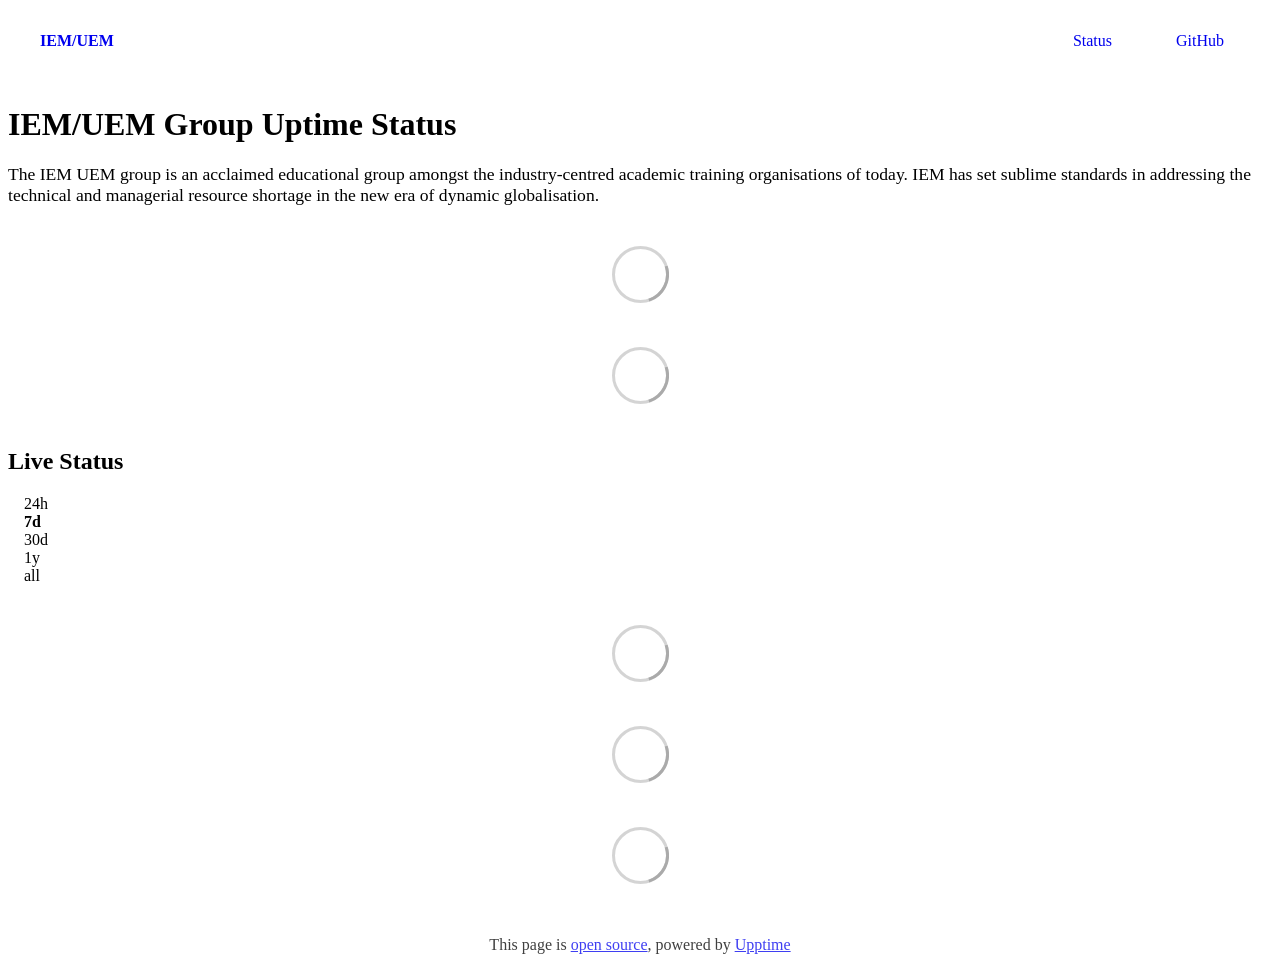
==== index.html @ d93323de "deploy: 9213f21757d76754efd25410bd72b59459e77d91" ====
<!DOCTYPE html> <html lang=en> <head> <meta charset=utf-8> <meta content="width=device-width,initial-scale=1" name=viewport> <meta content=#333333 name=theme-color> <base href=/ > <link href=manifest.json rel=manifest crossorigin=use-credentials> <script>__SAPPER__={baseUrl:"",preloaded:[void 0,{}]};if('serviceWorker' in navigator)navigator.serviceWorker.register('/service-worker.js');(function(){try{eval("async function x(){}");var main="/client/client.50e19de8.js"}catch(e){main="/client/legacy/client.0243207a.js"};var s=document.createElement("script");try{new Function("if(0)import('')")();s.src=main;s.type="module";s.crossOrigin="use-credentials";}catch(e){s.src="/client/shimport@2.0.5.js";s.setAttribute("data-main",main);}document.head.appendChild(s);}());</script> <link href=client/client-31a52aa5.css rel=stylesheet><link href=client/createOctokit-a85f76c7.css rel=stylesheet><link href=client/index-b0b6455a.css rel=stylesheet> <title>IEM/UEM</title> <script>// If `prefers-color-scheme` is not supported, fall back to light mode.
      // In this case, light.css will be downloaded with `highest` priority.
      if (typeof window !== "undefined" && typeof document !== "undefined" && "matchMedia" in window && window.matchMedia('(prefers-color-scheme: dark)').media === 'not all') {
        document.documentElement.style.display = 'none';
        document.head.insertAdjacentHTML(
          'beforeend',
          '<link rel="stylesheet" href={`${config.path}/themes/light.css`} onload="document.documentElement.style.display = \'\'">',
        );
      } </script> <link href=https://status.uem.edu.in/themes/light.css rel=stylesheet media=(prefers-color-scheme:light)> <link href=https://status.uem.edu.in/themes/dark.css rel=stylesheet media=(prefers-color-scheme:dark)><link href=https://status.uem.edu.in/global.css rel=stylesheet><link href=https://raw.githubusercontent.com/upptime/upptime/master/assets/upptime-icon.svg rel=icon type=image/svg><link href=/logo-192.png rel=icon type=image/png><meta content="noindex, nofollow" name=robots> <link href=/client/client.50e19de8.js rel=modulepreload as=script crossorigin=use-credentials><link href=/client/client-31a52aa5.css rel=preload as=style><link href=/client/index.c70ce3ce.js rel=modulepreload as=script crossorigin=use-credentials><link href=/client/createOctokit.febbf07b.js rel=modulepreload as=script crossorigin=use-credentials><link href=/client/inject_styles.803b7e80.js rel=modulepreload as=script crossorigin=use-credentials><link href=/client/createOctokit-a85f76c7.css rel=preload as=style><link href=/client/index-b0b6455a.css rel=preload as=style></head> <body> <div id=sapper> <nav class=svelte-a08hsz><div class="svelte-a08hsz container"><div><a href=https://status.uem.edu.in class="svelte-a08hsz logo"><img alt="" class=svelte-a08hsz src=https://uem.edu.in/app/themes/iem-group-new-wp-theme/resources/images/UEM-Logo.avif> <div>IEM/UEM</div></a></div> <ul class=svelte-a08hsz><li><a href=/ class=svelte-a08hsz target=_self aria-current=page>Status</a> <li><a href=https://github.com/UEM-Group-Websites/uptime-checker class=svelte-a08hsz target=_self>GitHub</a> </li> </ul></div> </nav> <main class=container> <header class=svelte-ngkazm><h1>IEM/UEM Group Uptime Status</h1> <p class="svelte-ngkazm lead">The IEM UEM group is an acclaimed educational group amongst the industry-centred academic training organisations of today. IEM has set sublime standards in addressing the technical and managerial resource shortage in the new era of dynamic globalisation.</header> <section class=svelte-8lnl4f><div class="svelte-68jxue loading"><svg class=svelte-68jxue height=38 stroke=#aaa width=38 xmlns=http://www.w3.org/2000/svg><g fill=none fill-rule=evenodd><g stroke-width=2 transform="translate(1 1)"><circle cx=18 cy=18 r=18 stroke-opacity=.5></circle><path d="M36 18c0-9.94-8.06-18-18-18"><animateTransform attributeName=transform dur=1s from="0 18 18" repeatCount=indefinite to="360 18 18" type=rotate></animateTransform></path></g></g></svg></div> </section> <section class=svelte-8lnl4f><div class="svelte-68jxue loading"><svg class=svelte-68jxue height=38 stroke=#aaa width=38 xmlns=http://www.w3.org/2000/svg><g fill=none fill-rule=evenodd><g stroke-width=2 transform="translate(1 1)"><circle cx=18 cy=18 r=18 stroke-opacity=.5></circle><path d="M36 18c0-9.94-8.06-18-18-18"><animateTransform attributeName=transform dur=1s from="0 18 18" repeatCount=indefinite to="360 18 18" type=rotate></animateTransform></path></g></g></svg></div> </section> <div class="svelte-fqsq6s f changed"><h2>Live Status</h2> <form class="svelte-fqsq6s f r"><div><input class=svelte-fqsq6s id=data_day name=d type=radio value=day><label class=svelte-fqsq6s for=data_day>24h</label></div> <div><input class=svelte-fqsq6s id=data_week name=d type=radio value=week checked><label class=svelte-fqsq6s for=data_week>7d</label></div> <div><input class=svelte-fqsq6s id=data_month name=d type=radio value=month><label class=svelte-fqsq6s for=data_month>30d</label></div> <div><input class=svelte-fqsq6s id=data_year name=d type=radio value=year><label class=svelte-fqsq6s for=data_year>1y</label></div> <div><input class=svelte-fqsq6s id=data_all name=d type=radio value=all><label class=svelte-fqsq6s for=data_all>all</label></div></form></div> <section class="svelte-fqsq6s live-status"><div class="svelte-68jxue loading"><svg class=svelte-68jxue height=38 stroke=#aaa width=38 xmlns=http://www.w3.org/2000/svg><g fill=none fill-rule=evenodd><g stroke-width=2 transform="translate(1 1)"><circle cx=18 cy=18 r=18 stroke-opacity=.5></circle><path d="M36 18c0-9.94-8.06-18-18-18"><animateTransform attributeName=transform dur=1s from="0 18 18" repeatCount=indefinite to="360 18 18" type=rotate></animateTransform></path></g></g></svg></div> </section> <section><div class="svelte-68jxue loading"><svg class=svelte-68jxue height=38 stroke=#aaa width=38 xmlns=http://www.w3.org/2000/svg><g fill=none fill-rule=evenodd><g stroke-width=2 transform="translate(1 1)"><circle cx=18 cy=18 r=18 stroke-opacity=.5></circle><path d="M36 18c0-9.94-8.06-18-18-18"><animateTransform attributeName=transform dur=1s from="0 18 18" repeatCount=indefinite to="360 18 18" type=rotate></animateTransform></path></g></g></svg></div> </section> <section><div class="svelte-68jxue loading"><svg class=svelte-68jxue height=38 stroke=#aaa width=38 xmlns=http://www.w3.org/2000/svg><g fill=none fill-rule=evenodd><g stroke-width=2 transform="translate(1 1)"><circle cx=18 cy=18 r=18 stroke-opacity=.5></circle><path d="M36 18c0-9.94-8.06-18-18-18"><animateTransform attributeName=transform dur=1s from="0 18 18" repeatCount=indefinite to="360 18 18" type=rotate></animateTransform></path></g></g></svg></div></section></main> <footer class=svelte-jbr799><p>This page is <a href=https://github.com/UEM-Group-Websites/uptime-checker>open source</a>, powered by <a href=https://upptime.js.org>Upptime</a></p> </footer></div> <script> try {
        if (typeof window !== "undefined" && window.navigator && navigator.serviceWorker) {
          navigator.serviceWorker.getRegistrations().then(function (registrations) {
            for (let registration of registrations) {
              registration.unregister();
            }
          });
        }
        if (typeof window !== "undefined" && "caches" in window) {
          caches.keys().then(function (keyList) {
            return Promise.all(
              keyList.map(function (key) {
                return caches.delete(key);
              })
            );
          });
        }
      } catch (error) {} </script>
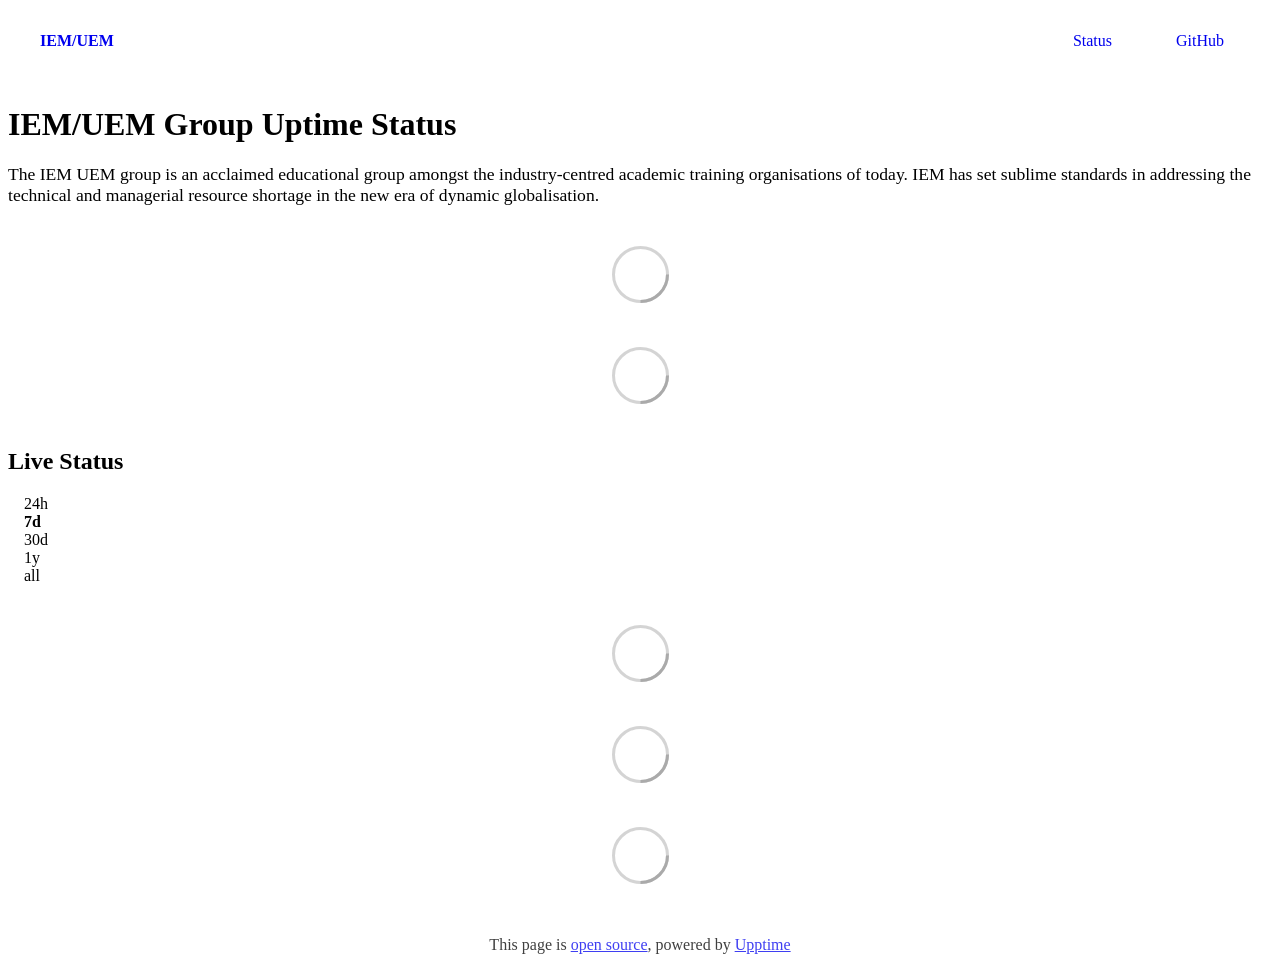
==== commit 3710153b: "deploy: 0f83d0fc04dda94f0d34576cf472a56762d61f2e" ====
--- a/index.html
+++ b/index.html
@@ -1,4 +1,4 @@
-<!DOCTYPE html> <html lang=en> <head> <meta charset=utf-8> <meta content="width=device-width,initial-scale=1" name=viewport> <meta content=#333333 name=theme-color> <base href=/ > <link href=manifest.json rel=manifest crossorigin=use-credentials> <script>__SAPPER__={baseUrl:"",preloaded:[void 0,{}]};if('serviceWorker' in navigator)navigator.serviceWorker.register('/service-worker.js');(function(){try{eval("async function x(){}");var main="/client/client.50e19de8.js"}catch(e){main="/client/legacy/client.0243207a.js"};var s=document.createElement("script");try{new Function("if(0)import('')")();s.src=main;s.type="module";s.crossOrigin="use-credentials";}catch(e){s.src="/client/shimport@2.0.5.js";s.setAttribute("data-main",main);}document.head.appendChild(s);}());</script> <link href=client/client-31a52aa5.css rel=stylesheet><link href=client/createOctokit-a85f76c7.css rel=stylesheet><link href=client/index-b0b6455a.css rel=stylesheet> <title>IEM/UEM</title> <script>// If `prefers-color-scheme` is not supported, fall back to light mode.
+<!DOCTYPE html> <html lang=en> <head> <meta charset=utf-8> <meta content="width=device-width,initial-scale=1" name=viewport> <meta content=#333333 name=theme-color> <base href=/ > <link href=manifest.json rel=manifest crossorigin=use-credentials> <script>__SAPPER__={baseUrl:"",preloaded:[void 0,{}]};if('serviceWorker' in navigator)navigator.serviceWorker.register('/service-worker.js');(function(){try{eval("async function x(){}");var main="/client/client.f05449fa.js"}catch(e){main="/client/legacy/client.2514035a.js"};var s=document.createElement("script");try{new Function("if(0)import('')")();s.src=main;s.type="module";s.crossOrigin="use-credentials";}catch(e){s.src="/client/shimport@2.0.5.js";s.setAttribute("data-main",main);}document.head.appendChild(s);}());</script> <link href=client/client-31a52aa5.css rel=stylesheet><link href=client/createOctokit-a85f76c7.css rel=stylesheet><link href=client/index-b0b6455a.css rel=stylesheet> <title>IEM/UEM</title> <script>// If `prefers-color-scheme` is not supported, fall back to light mode.
       // In this case, light.css will be downloaded with `highest` priority.
       if (typeof window !== "undefined" && typeof document !== "undefined" && "matchMedia" in window && window.matchMedia('(prefers-color-scheme: dark)').media === 'not all') {
         document.documentElement.style.display = 'none';
@@ -6,7 +6,7 @@
           'beforeend',
           '<link rel="stylesheet" href={`${config.path}/themes/light.css`} onload="document.documentElement.style.display = \'\'">',
         );
-      } </script> <link href=https://status.uem.edu.in/themes/light.css rel=stylesheet media=(prefers-color-scheme:light)> <link href=https://status.uem.edu.in/themes/dark.css rel=stylesheet media=(prefers-color-scheme:dark)><link href=https://status.uem.edu.in/global.css rel=stylesheet><link href=https://raw.githubusercontent.com/upptime/upptime/master/assets/upptime-icon.svg rel=icon type=image/svg><link href=/logo-192.png rel=icon type=image/png><meta content="noindex, nofollow" name=robots> <link href=/client/client.50e19de8.js rel=modulepreload as=script crossorigin=use-credentials><link href=/client/client-31a52aa5.css rel=preload as=style><link href=/client/index.c70ce3ce.js rel=modulepreload as=script crossorigin=use-credentials><link href=/client/createOctokit.febbf07b.js rel=modulepreload as=script crossorigin=use-credentials><link href=/client/inject_styles.803b7e80.js rel=modulepreload as=script crossorigin=use-credentials><link href=/client/createOctokit-a85f76c7.css rel=preload as=style><link href=/client/index-b0b6455a.css rel=preload as=style></head> <body> <div id=sapper> <nav class=svelte-a08hsz><div class="svelte-a08hsz container"><div><a href=https://status.uem.edu.in class="svelte-a08hsz logo"><img alt="" class=svelte-a08hsz src=https://uem.edu.in/app/themes/iem-group-new-wp-theme/resources/images/UEM-Logo.avif> <div>IEM/UEM</div></a></div> <ul class=svelte-a08hsz><li><a href=/ class=svelte-a08hsz target=_self aria-current=page>Status</a> <li><a href=https://github.com/UEM-Group-Websites/uptime-checker class=svelte-a08hsz target=_self>GitHub</a> </li> </ul></div> </nav> <main class=container> <header class=svelte-ngkazm><h1>IEM/UEM Group Uptime Status</h1> <p class="svelte-ngkazm lead">The IEM UEM group is an acclaimed educational group amongst the industry-centred academic training organisations of today. IEM has set sublime standards in addressing the technical and managerial resource shortage in the new era of dynamic globalisation.</header> <section class=svelte-8lnl4f><div class="svelte-68jxue loading"><svg class=svelte-68jxue height=38 stroke=#aaa width=38 xmlns=http://www.w3.org/2000/svg><g fill=none fill-rule=evenodd><g stroke-width=2 transform="translate(1 1)"><circle cx=18 cy=18 r=18 stroke-opacity=.5></circle><path d="M36 18c0-9.94-8.06-18-18-18"><animateTransform attributeName=transform dur=1s from="0 18 18" repeatCount=indefinite to="360 18 18" type=rotate></animateTransform></path></g></g></svg></div> </section> <section class=svelte-8lnl4f><div class="svelte-68jxue loading"><svg class=svelte-68jxue height=38 stroke=#aaa width=38 xmlns=http://www.w3.org/2000/svg><g fill=none fill-rule=evenodd><g stroke-width=2 transform="translate(1 1)"><circle cx=18 cy=18 r=18 stroke-opacity=.5></circle><path d="M36 18c0-9.94-8.06-18-18-18"><animateTransform attributeName=transform dur=1s from="0 18 18" repeatCount=indefinite to="360 18 18" type=rotate></animateTransform></path></g></g></svg></div> </section> <div class="svelte-fqsq6s f changed"><h2>Live Status</h2> <form class="svelte-fqsq6s f r"><div><input class=svelte-fqsq6s id=data_day name=d type=radio value=day><label class=svelte-fqsq6s for=data_day>24h</label></div> <div><input class=svelte-fqsq6s id=data_week name=d type=radio value=week checked><label class=svelte-fqsq6s for=data_week>7d</label></div> <div><input class=svelte-fqsq6s id=data_month name=d type=radio value=month><label class=svelte-fqsq6s for=data_month>30d</label></div> <div><input class=svelte-fqsq6s id=data_year name=d type=radio value=year><label class=svelte-fqsq6s for=data_year>1y</label></div> <div><input class=svelte-fqsq6s id=data_all name=d type=radio value=all><label class=svelte-fqsq6s for=data_all>all</label></div></form></div> <section class="svelte-fqsq6s live-status"><div class="svelte-68jxue loading"><svg class=svelte-68jxue height=38 stroke=#aaa width=38 xmlns=http://www.w3.org/2000/svg><g fill=none fill-rule=evenodd><g stroke-width=2 transform="translate(1 1)"><circle cx=18 cy=18 r=18 stroke-opacity=.5></circle><path d="M36 18c0-9.94-8.06-18-18-18"><animateTransform attributeName=transform dur=1s from="0 18 18" repeatCount=indefinite to="360 18 18" type=rotate></animateTransform></path></g></g></svg></div> </section> <section><div class="svelte-68jxue loading"><svg class=svelte-68jxue height=38 stroke=#aaa width=38 xmlns=http://www.w3.org/2000/svg><g fill=none fill-rule=evenodd><g stroke-width=2 transform="translate(1 1)"><circle cx=18 cy=18 r=18 stroke-opacity=.5></circle><path d="M36 18c0-9.94-8.06-18-18-18"><animateTransform attributeName=transform dur=1s from="0 18 18" repeatCount=indefinite to="360 18 18" type=rotate></animateTransform></path></g></g></svg></div> </section> <section><div class="svelte-68jxue loading"><svg class=svelte-68jxue height=38 stroke=#aaa width=38 xmlns=http://www.w3.org/2000/svg><g fill=none fill-rule=evenodd><g stroke-width=2 transform="translate(1 1)"><circle cx=18 cy=18 r=18 stroke-opacity=.5></circle><path d="M36 18c0-9.94-8.06-18-18-18"><animateTransform attributeName=transform dur=1s from="0 18 18" repeatCount=indefinite to="360 18 18" type=rotate></animateTransform></path></g></g></svg></div></section></main> <footer class=svelte-jbr799><p>This page is <a href=https://github.com/UEM-Group-Websites/uptime-checker>open source</a>, powered by <a href=https://upptime.js.org>Upptime</a></p> </footer></div> <script> try {
+      } </script> <link href=https://status.uem.edu.in/themes/light.css rel=stylesheet media=(prefers-color-scheme:light)> <link href=https://status.uem.edu.in/themes/dark.css rel=stylesheet media=(prefers-color-scheme:dark)><link href=https://status.uem.edu.in/global.css rel=stylesheet><link href=https://raw.githubusercontent.com/upptime/upptime/master/assets/upptime-icon.svg rel=icon type=image/svg><link href=/logo-192.png rel=icon type=image/png><meta content="noindex, nofollow" name=robots> <link href=/client/client.f05449fa.js rel=modulepreload as=script crossorigin=use-credentials><link href=/client/client-31a52aa5.css rel=preload as=style><link href=/client/index.d91d4176.js rel=modulepreload as=script crossorigin=use-credentials><link href=/client/createOctokit.ebda89ce.js rel=modulepreload as=script crossorigin=use-credentials><link href=/client/inject_styles.803b7e80.js rel=modulepreload as=script crossorigin=use-credentials><link href=/client/createOctokit-a85f76c7.css rel=preload as=style><link href=/client/index-b0b6455a.css rel=preload as=style></head> <body> <div id=sapper> <nav class=svelte-a08hsz><div class="svelte-a08hsz container"><div><a href=https://status.uem.edu.in class="svelte-a08hsz logo"><img alt="" class=svelte-a08hsz src=https://uem.edu.in/app/themes/iem-group-new-wp-theme/resources/images/UEM-Logo.avif> <div>IEM/UEM</div></a></div> <ul class=svelte-a08hsz><li><a href=/ class=svelte-a08hsz target=_self aria-current=page>Status</a> <li><a href=https://github.com/UEM-Group-Websites/uptime-checker class=svelte-a08hsz target=_self>GitHub</a> </li> </ul></div> </nav> <main class=container> <header class=svelte-ngkazm><h1>IEM/UEM Group Uptime Status</h1> <p class="svelte-ngkazm lead">The IEM UEM group is an acclaimed educational group amongst the industry-centred academic training organisations of today. IEM has set sublime standards in addressing the technical and managerial resource shortage in the new era of dynamic globalisation.</header> <section class=svelte-8lnl4f><div class="svelte-68jxue loading"><svg class=svelte-68jxue height=38 stroke=#aaa width=38 xmlns=http://www.w3.org/2000/svg><g fill=none fill-rule=evenodd><g stroke-width=2 transform="translate(1 1)"><circle cx=18 cy=18 r=18 stroke-opacity=.5></circle><path d="M36 18c0-9.94-8.06-18-18-18"><animateTransform attributeName=transform dur=1s from="0 18 18" repeatCount=indefinite to="360 18 18" type=rotate></animateTransform></path></g></g></svg></div> </section> <section class=svelte-8lnl4f><div class="svelte-68jxue loading"><svg class=svelte-68jxue height=38 stroke=#aaa width=38 xmlns=http://www.w3.org/2000/svg><g fill=none fill-rule=evenodd><g stroke-width=2 transform="translate(1 1)"><circle cx=18 cy=18 r=18 stroke-opacity=.5></circle><path d="M36 18c0-9.94-8.06-18-18-18"><animateTransform attributeName=transform dur=1s from="0 18 18" repeatCount=indefinite to="360 18 18" type=rotate></animateTransform></path></g></g></svg></div> </section> <div class="svelte-fqsq6s f changed"><h2>Live Status</h2> <form class="svelte-fqsq6s f r"><div><input class=svelte-fqsq6s id=data_day name=d type=radio value=day><label class=svelte-fqsq6s for=data_day>24h</label></div> <div><input class=svelte-fqsq6s id=data_week name=d type=radio value=week checked><label class=svelte-fqsq6s for=data_week>7d</label></div> <div><input class=svelte-fqsq6s id=data_month name=d type=radio value=month><label class=svelte-fqsq6s for=data_month>30d</label></div> <div><input class=svelte-fqsq6s id=data_year name=d type=radio value=year><label class=svelte-fqsq6s for=data_year>1y</label></div> <div><input class=svelte-fqsq6s id=data_all name=d type=radio value=all><label class=svelte-fqsq6s for=data_all>all</label></div></form></div> <section class="svelte-fqsq6s live-status"><div class="svelte-68jxue loading"><svg class=svelte-68jxue height=38 stroke=#aaa width=38 xmlns=http://www.w3.org/2000/svg><g fill=none fill-rule=evenodd><g stroke-width=2 transform="translate(1 1)"><circle cx=18 cy=18 r=18 stroke-opacity=.5></circle><path d="M36 18c0-9.94-8.06-18-18-18"><animateTransform attributeName=transform dur=1s from="0 18 18" repeatCount=indefinite to="360 18 18" type=rotate></animateTransform></path></g></g></svg></div> </section> <section><div class="svelte-68jxue loading"><svg class=svelte-68jxue height=38 stroke=#aaa width=38 xmlns=http://www.w3.org/2000/svg><g fill=none fill-rule=evenodd><g stroke-width=2 transform="translate(1 1)"><circle cx=18 cy=18 r=18 stroke-opacity=.5></circle><path d="M36 18c0-9.94-8.06-18-18-18"><animateTransform attributeName=transform dur=1s from="0 18 18" repeatCount=indefinite to="360 18 18" type=rotate></animateTransform></path></g></g></svg></div> </section> <section><div class="svelte-68jxue loading"><svg class=svelte-68jxue height=38 stroke=#aaa width=38 xmlns=http://www.w3.org/2000/svg><g fill=none fill-rule=evenodd><g stroke-width=2 transform="translate(1 1)"><circle cx=18 cy=18 r=18 stroke-opacity=.5></circle><path d="M36 18c0-9.94-8.06-18-18-18"><animateTransform attributeName=transform dur=1s from="0 18 18" repeatCount=indefinite to="360 18 18" type=rotate></animateTransform></path></g></g></svg></div></section></main> <footer class=svelte-jbr799><p>This page is <a href=https://github.com/UEM-Group-Websites/uptime-checker>open source</a>, powered by <a href=https://upptime.js.org>Upptime</a></p> </footer></div> <script> try {
         if (typeof window !== "undefined" && window.navigator && navigator.serviceWorker) {
           navigator.serviceWorker.getRegistrations().then(function (registrations) {
             for (let registration of registrations) {
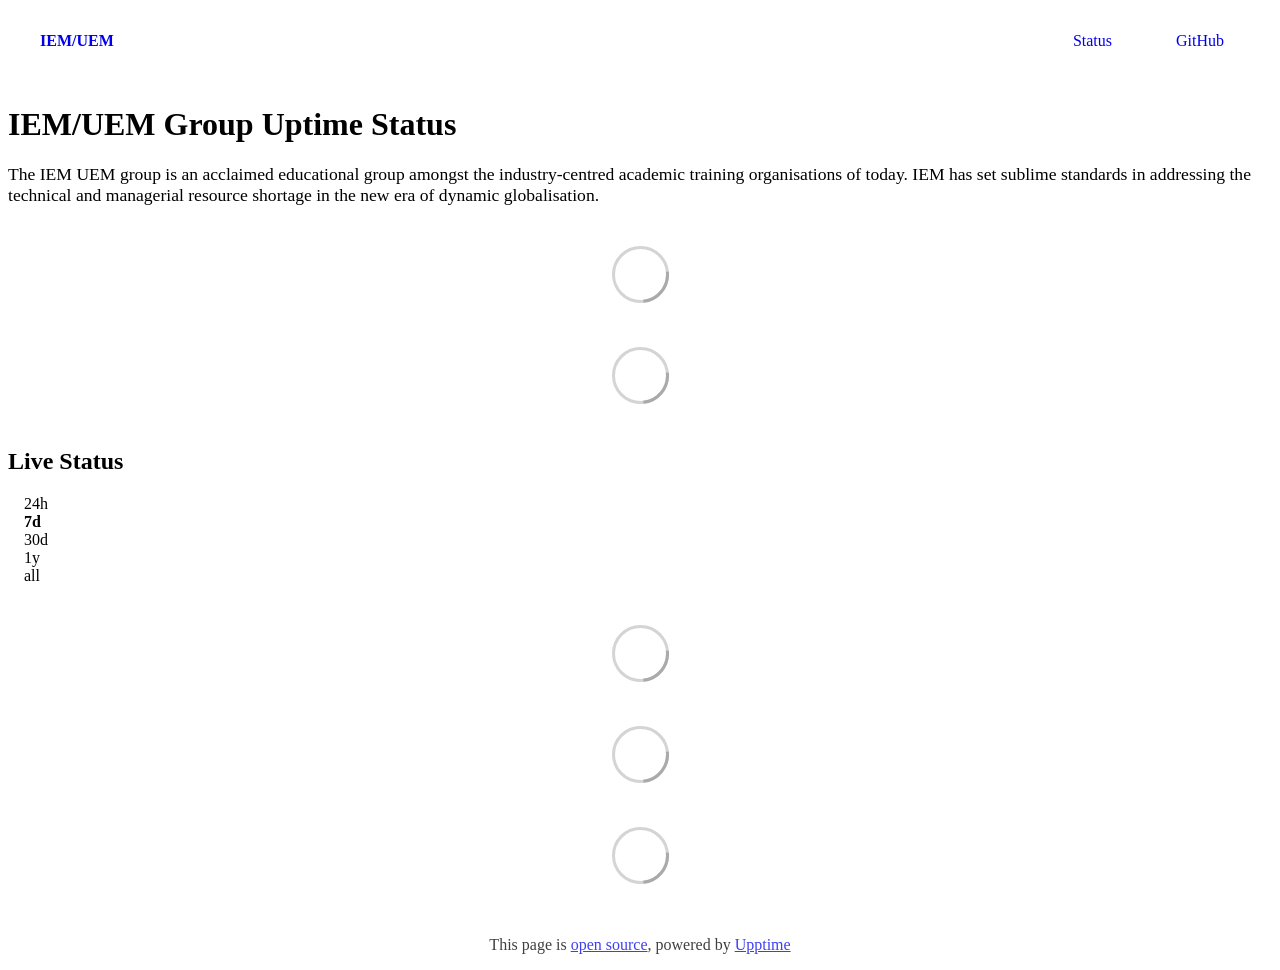
==== commit 8199df83: "deploy: 117b281a83bb38540bccaa91a5762401397e3142" ====
--- a/index.html
+++ b/index.html
@@ -1,4 +1,4 @@
-<!DOCTYPE html> <html lang=en> <head> <meta charset=utf-8> <meta content="width=device-width,initial-scale=1" name=viewport> <meta content=#333333 name=theme-color> <base href=/ > <link href=manifest.json rel=manifest crossorigin=use-credentials> <script>__SAPPER__={baseUrl:"",preloaded:[void 0,{}]};if('serviceWorker' in navigator)navigator.serviceWorker.register('/service-worker.js');(function(){try{eval("async function x(){}");var main="/client/client.f05449fa.js"}catch(e){main="/client/legacy/client.2514035a.js"};var s=document.createElement("script");try{new Function("if(0)import('')")();s.src=main;s.type="module";s.crossOrigin="use-credentials";}catch(e){s.src="/client/shimport@2.0.5.js";s.setAttribute("data-main",main);}document.head.appendChild(s);}());</script> <link href=client/client-31a52aa5.css rel=stylesheet><link href=client/createOctokit-a85f76c7.css rel=stylesheet><link href=client/index-b0b6455a.css rel=stylesheet> <title>IEM/UEM</title> <script>// If `prefers-color-scheme` is not supported, fall back to light mode.
+<!DOCTYPE html> <html lang=en> <head> <meta charset=utf-8> <meta content="width=device-width,initial-scale=1" name=viewport> <meta content=#333333 name=theme-color> <base href=/ > <link href=manifest.json rel=manifest crossorigin=use-credentials> <script>__SAPPER__={baseUrl:"",preloaded:[void 0,{}]};if('serviceWorker' in navigator)navigator.serviceWorker.register('/service-worker.js');(function(){try{eval("async function x(){}");var main="/client/client.46c13b75.js"}catch(e){main="/client/legacy/client.cc743a05.js"};var s=document.createElement("script");try{new Function("if(0)import('')")();s.src=main;s.type="module";s.crossOrigin="use-credentials";}catch(e){s.src="/client/shimport@2.0.5.js";s.setAttribute("data-main",main);}document.head.appendChild(s);}());</script> <link href=client/client-31a52aa5.css rel=stylesheet><link href=client/createOctokit-a85f76c7.css rel=stylesheet><link href=client/index-b0b6455a.css rel=stylesheet> <title>IEM/UEM</title> <script>// If `prefers-color-scheme` is not supported, fall back to light mode.
       // In this case, light.css will be downloaded with `highest` priority.
       if (typeof window !== "undefined" && typeof document !== "undefined" && "matchMedia" in window && window.matchMedia('(prefers-color-scheme: dark)').media === 'not all') {
         document.documentElement.style.display = 'none';
@@ -6,7 +6,7 @@
           'beforeend',
           '<link rel="stylesheet" href={`${config.path}/themes/light.css`} onload="document.documentElement.style.display = \'\'">',
         );
-      } </script> <link href=https://status.uem.edu.in/themes/light.css rel=stylesheet media=(prefers-color-scheme:light)> <link href=https://status.uem.edu.in/themes/dark.css rel=stylesheet media=(prefers-color-scheme:dark)><link href=https://status.uem.edu.in/global.css rel=stylesheet><link href=https://raw.githubusercontent.com/upptime/upptime/master/assets/upptime-icon.svg rel=icon type=image/svg><link href=/logo-192.png rel=icon type=image/png><meta content="noindex, nofollow" name=robots> <link href=/client/client.f05449fa.js rel=modulepreload as=script crossorigin=use-credentials><link href=/client/client-31a52aa5.css rel=preload as=style><link href=/client/index.d91d4176.js rel=modulepreload as=script crossorigin=use-credentials><link href=/client/createOctokit.ebda89ce.js rel=modulepreload as=script crossorigin=use-credentials><link href=/client/inject_styles.803b7e80.js rel=modulepreload as=script crossorigin=use-credentials><link href=/client/createOctokit-a85f76c7.css rel=preload as=style><link href=/client/index-b0b6455a.css rel=preload as=style></head> <body> <div id=sapper> <nav class=svelte-a08hsz><div class="svelte-a08hsz container"><div><a href=https://status.uem.edu.in class="svelte-a08hsz logo"><img alt="" class=svelte-a08hsz src=https://uem.edu.in/app/themes/iem-group-new-wp-theme/resources/images/UEM-Logo.avif> <div>IEM/UEM</div></a></div> <ul class=svelte-a08hsz><li><a href=/ class=svelte-a08hsz target=_self aria-current=page>Status</a> <li><a href=https://github.com/UEM-Group-Websites/uptime-checker class=svelte-a08hsz target=_self>GitHub</a> </li> </ul></div> </nav> <main class=container> <header class=svelte-ngkazm><h1>IEM/UEM Group Uptime Status</h1> <p class="svelte-ngkazm lead">The IEM UEM group is an acclaimed educational group amongst the industry-centred academic training organisations of today. IEM has set sublime standards in addressing the technical and managerial resource shortage in the new era of dynamic globalisation.</header> <section class=svelte-8lnl4f><div class="svelte-68jxue loading"><svg class=svelte-68jxue height=38 stroke=#aaa width=38 xmlns=http://www.w3.org/2000/svg><g fill=none fill-rule=evenodd><g stroke-width=2 transform="translate(1 1)"><circle cx=18 cy=18 r=18 stroke-opacity=.5></circle><path d="M36 18c0-9.94-8.06-18-18-18"><animateTransform attributeName=transform dur=1s from="0 18 18" repeatCount=indefinite to="360 18 18" type=rotate></animateTransform></path></g></g></svg></div> </section> <section class=svelte-8lnl4f><div class="svelte-68jxue loading"><svg class=svelte-68jxue height=38 stroke=#aaa width=38 xmlns=http://www.w3.org/2000/svg><g fill=none fill-rule=evenodd><g stroke-width=2 transform="translate(1 1)"><circle cx=18 cy=18 r=18 stroke-opacity=.5></circle><path d="M36 18c0-9.94-8.06-18-18-18"><animateTransform attributeName=transform dur=1s from="0 18 18" repeatCount=indefinite to="360 18 18" type=rotate></animateTransform></path></g></g></svg></div> </section> <div class="svelte-fqsq6s f changed"><h2>Live Status</h2> <form class="svelte-fqsq6s f r"><div><input class=svelte-fqsq6s id=data_day name=d type=radio value=day><label class=svelte-fqsq6s for=data_day>24h</label></div> <div><input class=svelte-fqsq6s id=data_week name=d type=radio value=week checked><label class=svelte-fqsq6s for=data_week>7d</label></div> <div><input class=svelte-fqsq6s id=data_month name=d type=radio value=month><label class=svelte-fqsq6s for=data_month>30d</label></div> <div><input class=svelte-fqsq6s id=data_year name=d type=radio value=year><label class=svelte-fqsq6s for=data_year>1y</label></div> <div><input class=svelte-fqsq6s id=data_all name=d type=radio value=all><label class=svelte-fqsq6s for=data_all>all</label></div></form></div> <section class="svelte-fqsq6s live-status"><div class="svelte-68jxue loading"><svg class=svelte-68jxue height=38 stroke=#aaa width=38 xmlns=http://www.w3.org/2000/svg><g fill=none fill-rule=evenodd><g stroke-width=2 transform="translate(1 1)"><circle cx=18 cy=18 r=18 stroke-opacity=.5></circle><path d="M36 18c0-9.94-8.06-18-18-18"><animateTransform attributeName=transform dur=1s from="0 18 18" repeatCount=indefinite to="360 18 18" type=rotate></animateTransform></path></g></g></svg></div> </section> <section><div class="svelte-68jxue loading"><svg class=svelte-68jxue height=38 stroke=#aaa width=38 xmlns=http://www.w3.org/2000/svg><g fill=none fill-rule=evenodd><g stroke-width=2 transform="translate(1 1)"><circle cx=18 cy=18 r=18 stroke-opacity=.5></circle><path d="M36 18c0-9.94-8.06-18-18-18"><animateTransform attributeName=transform dur=1s from="0 18 18" repeatCount=indefinite to="360 18 18" type=rotate></animateTransform></path></g></g></svg></div> </section> <section><div class="svelte-68jxue loading"><svg class=svelte-68jxue height=38 stroke=#aaa width=38 xmlns=http://www.w3.org/2000/svg><g fill=none fill-rule=evenodd><g stroke-width=2 transform="translate(1 1)"><circle cx=18 cy=18 r=18 stroke-opacity=.5></circle><path d="M36 18c0-9.94-8.06-18-18-18"><animateTransform attributeName=transform dur=1s from="0 18 18" repeatCount=indefinite to="360 18 18" type=rotate></animateTransform></path></g></g></svg></div></section></main> <footer class=svelte-jbr799><p>This page is <a href=https://github.com/UEM-Group-Websites/uptime-checker>open source</a>, powered by <a href=https://upptime.js.org>Upptime</a></p> </footer></div> <script> try {
+      } </script> <link href=https://status.uem.edu.in/themes/light.css rel=stylesheet media=(prefers-color-scheme:light)> <link href=https://status.uem.edu.in/themes/dark.css rel=stylesheet media=(prefers-color-scheme:dark)><link href=https://status.uem.edu.in/global.css rel=stylesheet><link href=https://raw.githubusercontent.com/upptime/upptime/master/assets/upptime-icon.svg rel=icon type=image/svg><link href=/logo-192.png rel=icon type=image/png><meta content="noindex, nofollow" name=robots> <link href=/client/client.46c13b75.js rel=modulepreload as=script crossorigin=use-credentials><link href=/client/client-31a52aa5.css rel=preload as=style><link href=/client/index.a730c3d6.js rel=modulepreload as=script crossorigin=use-credentials><link href=/client/createOctokit.309d38dc.js rel=modulepreload as=script crossorigin=use-credentials><link href=/client/inject_styles.803b7e80.js rel=modulepreload as=script crossorigin=use-credentials><link href=/client/createOctokit-a85f76c7.css rel=preload as=style><link href=/client/index-b0b6455a.css rel=preload as=style></head> <body> <div id=sapper> <nav class=svelte-a08hsz><div class="svelte-a08hsz container"><div><a href=https://status.uem.edu.in class="svelte-a08hsz logo"><img alt="" class=svelte-a08hsz src=https://uem.edu.in/app/themes/iem-group-new-wp-theme/resources/images/UEM-Logo.avif> <div>IEM/UEM</div></a></div> <ul class=svelte-a08hsz><li><a href=/ class=svelte-a08hsz target=_self aria-current=page>Status</a> <li><a href=https://github.com/UEM-Group-Websites/uptime-checker class=svelte-a08hsz target=_self>GitHub</a> </li> </ul></div> </nav> <main class=container> <header class=svelte-ngkazm><h1>IEM/UEM Group Uptime Status</h1> <p class="svelte-ngkazm lead">The IEM UEM group is an acclaimed educational group amongst the industry-centred academic training organisations of today. IEM has set sublime standards in addressing the technical and managerial resource shortage in the new era of dynamic globalisation.</header> <section class=svelte-8lnl4f><div class="svelte-68jxue loading"><svg class=svelte-68jxue height=38 stroke=#aaa width=38 xmlns=http://www.w3.org/2000/svg><g fill=none fill-rule=evenodd><g stroke-width=2 transform="translate(1 1)"><circle cx=18 cy=18 r=18 stroke-opacity=.5></circle><path d="M36 18c0-9.94-8.06-18-18-18"><animateTransform attributeName=transform dur=1s from="0 18 18" repeatCount=indefinite to="360 18 18" type=rotate></animateTransform></path></g></g></svg></div> </section> <section class=svelte-8lnl4f><div class="svelte-68jxue loading"><svg class=svelte-68jxue height=38 stroke=#aaa width=38 xmlns=http://www.w3.org/2000/svg><g fill=none fill-rule=evenodd><g stroke-width=2 transform="translate(1 1)"><circle cx=18 cy=18 r=18 stroke-opacity=.5></circle><path d="M36 18c0-9.94-8.06-18-18-18"><animateTransform attributeName=transform dur=1s from="0 18 18" repeatCount=indefinite to="360 18 18" type=rotate></animateTransform></path></g></g></svg></div> </section> <div class="svelte-fqsq6s f changed"><h2>Live Status</h2> <form class="svelte-fqsq6s f r"><div><input class=svelte-fqsq6s id=data_day name=d type=radio value=day><label class=svelte-fqsq6s for=data_day>24h</label></div> <div><input class=svelte-fqsq6s id=data_week name=d type=radio value=week checked><label class=svelte-fqsq6s for=data_week>7d</label></div> <div><input class=svelte-fqsq6s id=data_month name=d type=radio value=month><label class=svelte-fqsq6s for=data_month>30d</label></div> <div><input class=svelte-fqsq6s id=data_year name=d type=radio value=year><label class=svelte-fqsq6s for=data_year>1y</label></div> <div><input class=svelte-fqsq6s id=data_all name=d type=radio value=all><label class=svelte-fqsq6s for=data_all>all</label></div></form></div> <section class="svelte-fqsq6s live-status"><div class="svelte-68jxue loading"><svg class=svelte-68jxue height=38 stroke=#aaa width=38 xmlns=http://www.w3.org/2000/svg><g fill=none fill-rule=evenodd><g stroke-width=2 transform="translate(1 1)"><circle cx=18 cy=18 r=18 stroke-opacity=.5></circle><path d="M36 18c0-9.94-8.06-18-18-18"><animateTransform attributeName=transform dur=1s from="0 18 18" repeatCount=indefinite to="360 18 18" type=rotate></animateTransform></path></g></g></svg></div> </section> <section><div class="svelte-68jxue loading"><svg class=svelte-68jxue height=38 stroke=#aaa width=38 xmlns=http://www.w3.org/2000/svg><g fill=none fill-rule=evenodd><g stroke-width=2 transform="translate(1 1)"><circle cx=18 cy=18 r=18 stroke-opacity=.5></circle><path d="M36 18c0-9.94-8.06-18-18-18"><animateTransform attributeName=transform dur=1s from="0 18 18" repeatCount=indefinite to="360 18 18" type=rotate></animateTransform></path></g></g></svg></div> </section> <section><div class="svelte-68jxue loading"><svg class=svelte-68jxue height=38 stroke=#aaa width=38 xmlns=http://www.w3.org/2000/svg><g fill=none fill-rule=evenodd><g stroke-width=2 transform="translate(1 1)"><circle cx=18 cy=18 r=18 stroke-opacity=.5></circle><path d="M36 18c0-9.94-8.06-18-18-18"><animateTransform attributeName=transform dur=1s from="0 18 18" repeatCount=indefinite to="360 18 18" type=rotate></animateTransform></path></g></g></svg></div></section></main> <footer class=svelte-jbr799><p>This page is <a href=https://github.com/UEM-Group-Websites/uptime-checker>open source</a>, powered by <a href=https://upptime.js.org>Upptime</a></p> </footer></div> <script> try {
         if (typeof window !== "undefined" && window.navigator && navigator.serviceWorker) {
           navigator.serviceWorker.getRegistrations().then(function (registrations) {
             for (let registration of registrations) {
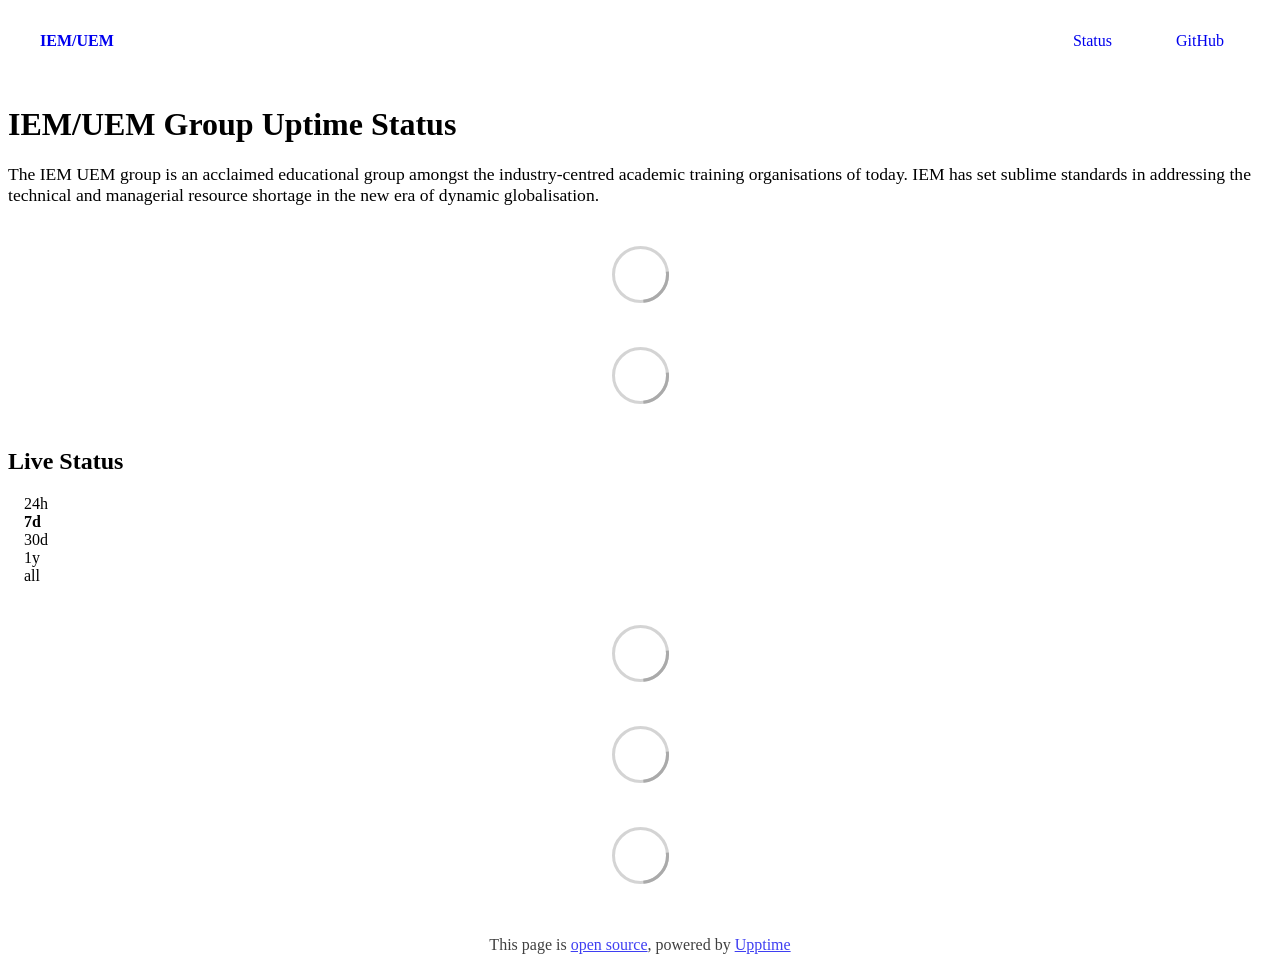
==== commit ebf3ee7b: "deploy: ba91328c47e8ddd3c56828d2ba888c361a6df6ec" ====
--- a/index.html
+++ b/index.html
@@ -1,4 +1,4 @@
-<!DOCTYPE html> <html lang=en> <head> <meta charset=utf-8> <meta content="width=device-width,initial-scale=1" name=viewport> <meta content=#333333 name=theme-color> <base href=/ > <link href=manifest.json rel=manifest crossorigin=use-credentials> <script>__SAPPER__={baseUrl:"",preloaded:[void 0,{}]};if('serviceWorker' in navigator)navigator.serviceWorker.register('/service-worker.js');(function(){try{eval("async function x(){}");var main="/client/client.46c13b75.js"}catch(e){main="/client/legacy/client.cc743a05.js"};var s=document.createElement("script");try{new Function("if(0)import('')")();s.src=main;s.type="module";s.crossOrigin="use-credentials";}catch(e){s.src="/client/shimport@2.0.5.js";s.setAttribute("data-main",main);}document.head.appendChild(s);}());</script> <link href=client/client-31a52aa5.css rel=stylesheet><link href=client/createOctokit-a85f76c7.css rel=stylesheet><link href=client/index-b0b6455a.css rel=stylesheet> <title>IEM/UEM</title> <script>// If `prefers-color-scheme` is not supported, fall back to light mode.
+<!DOCTYPE html> <html lang=en> <head> <meta charset=utf-8> <meta content="width=device-width,initial-scale=1" name=viewport> <meta content=#333333 name=theme-color> <base href=/ > <link href=manifest.json rel=manifest crossorigin=use-credentials> <script>__SAPPER__={baseUrl:"",preloaded:[void 0,{}]};if('serviceWorker' in navigator)navigator.serviceWorker.register('/service-worker.js');(function(){try{eval("async function x(){}");var main="/client/client.fbeaeaf5.js"}catch(e){main="/client/legacy/client.efa3b88b.js"};var s=document.createElement("script");try{new Function("if(0)import('')")();s.src=main;s.type="module";s.crossOrigin="use-credentials";}catch(e){s.src="/client/shimport@2.0.5.js";s.setAttribute("data-main",main);}document.head.appendChild(s);}());</script> <link href=client/client-31a52aa5.css rel=stylesheet><link href=client/createOctokit-a85f76c7.css rel=stylesheet><link href=client/index-b0b6455a.css rel=stylesheet> <title>IEM/UEM</title> <script>// If `prefers-color-scheme` is not supported, fall back to light mode.
       // In this case, light.css will be downloaded with `highest` priority.
       if (typeof window !== "undefined" && typeof document !== "undefined" && "matchMedia" in window && window.matchMedia('(prefers-color-scheme: dark)').media === 'not all') {
         document.documentElement.style.display = 'none';
@@ -6,7 +6,7 @@
           'beforeend',
           '<link rel="stylesheet" href={`${config.path}/themes/light.css`} onload="document.documentElement.style.display = \'\'">',
         );
-      } </script> <link href=https://status.uem.edu.in/themes/light.css rel=stylesheet media=(prefers-color-scheme:light)> <link href=https://status.uem.edu.in/themes/dark.css rel=stylesheet media=(prefers-color-scheme:dark)><link href=https://status.uem.edu.in/global.css rel=stylesheet><link href=https://raw.githubusercontent.com/upptime/upptime/master/assets/upptime-icon.svg rel=icon type=image/svg><link href=/logo-192.png rel=icon type=image/png><meta content="noindex, nofollow" name=robots> <link href=/client/client.46c13b75.js rel=modulepreload as=script crossorigin=use-credentials><link href=/client/client-31a52aa5.css rel=preload as=style><link href=/client/index.a730c3d6.js rel=modulepreload as=script crossorigin=use-credentials><link href=/client/createOctokit.309d38dc.js rel=modulepreload as=script crossorigin=use-credentials><link href=/client/inject_styles.803b7e80.js rel=modulepreload as=script crossorigin=use-credentials><link href=/client/createOctokit-a85f76c7.css rel=preload as=style><link href=/client/index-b0b6455a.css rel=preload as=style></head> <body> <div id=sapper> <nav class=svelte-a08hsz><div class="svelte-a08hsz container"><div><a href=https://status.uem.edu.in class="svelte-a08hsz logo"><img alt="" class=svelte-a08hsz src=https://uem.edu.in/app/themes/iem-group-new-wp-theme/resources/images/UEM-Logo.avif> <div>IEM/UEM</div></a></div> <ul class=svelte-a08hsz><li><a href=/ class=svelte-a08hsz target=_self aria-current=page>Status</a> <li><a href=https://github.com/UEM-Group-Websites/uptime-checker class=svelte-a08hsz target=_self>GitHub</a> </li> </ul></div> </nav> <main class=container> <header class=svelte-ngkazm><h1>IEM/UEM Group Uptime Status</h1> <p class="svelte-ngkazm lead">The IEM UEM group is an acclaimed educational group amongst the industry-centred academic training organisations of today. IEM has set sublime standards in addressing the technical and managerial resource shortage in the new era of dynamic globalisation.</header> <section class=svelte-8lnl4f><div class="svelte-68jxue loading"><svg class=svelte-68jxue height=38 stroke=#aaa width=38 xmlns=http://www.w3.org/2000/svg><g fill=none fill-rule=evenodd><g stroke-width=2 transform="translate(1 1)"><circle cx=18 cy=18 r=18 stroke-opacity=.5></circle><path d="M36 18c0-9.94-8.06-18-18-18"><animateTransform attributeName=transform dur=1s from="0 18 18" repeatCount=indefinite to="360 18 18" type=rotate></animateTransform></path></g></g></svg></div> </section> <section class=svelte-8lnl4f><div class="svelte-68jxue loading"><svg class=svelte-68jxue height=38 stroke=#aaa width=38 xmlns=http://www.w3.org/2000/svg><g fill=none fill-rule=evenodd><g stroke-width=2 transform="translate(1 1)"><circle cx=18 cy=18 r=18 stroke-opacity=.5></circle><path d="M36 18c0-9.94-8.06-18-18-18"><animateTransform attributeName=transform dur=1s from="0 18 18" repeatCount=indefinite to="360 18 18" type=rotate></animateTransform></path></g></g></svg></div> </section> <div class="svelte-fqsq6s f changed"><h2>Live Status</h2> <form class="svelte-fqsq6s f r"><div><input class=svelte-fqsq6s id=data_day name=d type=radio value=day><label class=svelte-fqsq6s for=data_day>24h</label></div> <div><input class=svelte-fqsq6s id=data_week name=d type=radio value=week checked><label class=svelte-fqsq6s for=data_week>7d</label></div> <div><input class=svelte-fqsq6s id=data_month name=d type=radio value=month><label class=svelte-fqsq6s for=data_month>30d</label></div> <div><input class=svelte-fqsq6s id=data_year name=d type=radio value=year><label class=svelte-fqsq6s for=data_year>1y</label></div> <div><input class=svelte-fqsq6s id=data_all name=d type=radio value=all><label class=svelte-fqsq6s for=data_all>all</label></div></form></div> <section class="svelte-fqsq6s live-status"><div class="svelte-68jxue loading"><svg class=svelte-68jxue height=38 stroke=#aaa width=38 xmlns=http://www.w3.org/2000/svg><g fill=none fill-rule=evenodd><g stroke-width=2 transform="translate(1 1)"><circle cx=18 cy=18 r=18 stroke-opacity=.5></circle><path d="M36 18c0-9.94-8.06-18-18-18"><animateTransform attributeName=transform dur=1s from="0 18 18" repeatCount=indefinite to="360 18 18" type=rotate></animateTransform></path></g></g></svg></div> </section> <section><div class="svelte-68jxue loading"><svg class=svelte-68jxue height=38 stroke=#aaa width=38 xmlns=http://www.w3.org/2000/svg><g fill=none fill-rule=evenodd><g stroke-width=2 transform="translate(1 1)"><circle cx=18 cy=18 r=18 stroke-opacity=.5></circle><path d="M36 18c0-9.94-8.06-18-18-18"><animateTransform attributeName=transform dur=1s from="0 18 18" repeatCount=indefinite to="360 18 18" type=rotate></animateTransform></path></g></g></svg></div> </section> <section><div class="svelte-68jxue loading"><svg class=svelte-68jxue height=38 stroke=#aaa width=38 xmlns=http://www.w3.org/2000/svg><g fill=none fill-rule=evenodd><g stroke-width=2 transform="translate(1 1)"><circle cx=18 cy=18 r=18 stroke-opacity=.5></circle><path d="M36 18c0-9.94-8.06-18-18-18"><animateTransform attributeName=transform dur=1s from="0 18 18" repeatCount=indefinite to="360 18 18" type=rotate></animateTransform></path></g></g></svg></div></section></main> <footer class=svelte-jbr799><p>This page is <a href=https://github.com/UEM-Group-Websites/uptime-checker>open source</a>, powered by <a href=https://upptime.js.org>Upptime</a></p> </footer></div> <script> try {
+      } </script> <link href=https://status.uem.edu.in/themes/light.css rel=stylesheet media=(prefers-color-scheme:light)> <link href=https://status.uem.edu.in/themes/dark.css rel=stylesheet media=(prefers-color-scheme:dark)><link href=https://status.uem.edu.in/global.css rel=stylesheet><link href=https://raw.githubusercontent.com/upptime/upptime/master/assets/upptime-icon.svg rel=icon type=image/svg><link href=/logo-192.png rel=icon type=image/png><meta content="noindex, nofollow" name=robots> <link href=/client/client.fbeaeaf5.js rel=modulepreload as=script crossorigin=use-credentials><link href=/client/client-31a52aa5.css rel=preload as=style><link href=/client/index.874c5445.js rel=modulepreload as=script crossorigin=use-credentials><link href=/client/createOctokit.226dc5da.js rel=modulepreload as=script crossorigin=use-credentials><link href=/client/inject_styles.803b7e80.js rel=modulepreload as=script crossorigin=use-credentials><link href=/client/createOctokit-a85f76c7.css rel=preload as=style><link href=/client/index-b0b6455a.css rel=preload as=style></head> <body> <div id=sapper> <nav class=svelte-a08hsz><div class="svelte-a08hsz container"><div><a href=https://status.uem.edu.in class="svelte-a08hsz logo"><img alt="" class=svelte-a08hsz src=https://uem.edu.in/app/themes/iem-group-new-wp-theme/resources/images/UEM-Logo.avif> <div>IEM/UEM</div></a></div> <ul class=svelte-a08hsz><li><a href=/ class=svelte-a08hsz target=_self aria-current=page>Status</a> <li><a href=https://github.com/UEM-Group-Websites/uptime-checker class=svelte-a08hsz target=_self>GitHub</a> </li> </ul></div> </nav> <main class=container> <header class=svelte-ngkazm><h1>IEM/UEM Group Uptime Status</h1> <p class="svelte-ngkazm lead">The IEM UEM group is an acclaimed educational group amongst the industry-centred academic training organisations of today. IEM has set sublime standards in addressing the technical and managerial resource shortage in the new era of dynamic globalisation.</header> <section class=svelte-8lnl4f><div class="svelte-68jxue loading"><svg class=svelte-68jxue height=38 stroke=#aaa width=38 xmlns=http://www.w3.org/2000/svg><g fill=none fill-rule=evenodd><g stroke-width=2 transform="translate(1 1)"><circle cx=18 cy=18 r=18 stroke-opacity=.5></circle><path d="M36 18c0-9.94-8.06-18-18-18"><animateTransform attributeName=transform dur=1s from="0 18 18" repeatCount=indefinite to="360 18 18" type=rotate></animateTransform></path></g></g></svg></div> </section> <section class=svelte-8lnl4f><div class="svelte-68jxue loading"><svg class=svelte-68jxue height=38 stroke=#aaa width=38 xmlns=http://www.w3.org/2000/svg><g fill=none fill-rule=evenodd><g stroke-width=2 transform="translate(1 1)"><circle cx=18 cy=18 r=18 stroke-opacity=.5></circle><path d="M36 18c0-9.94-8.06-18-18-18"><animateTransform attributeName=transform dur=1s from="0 18 18" repeatCount=indefinite to="360 18 18" type=rotate></animateTransform></path></g></g></svg></div> </section> <div class="svelte-fqsq6s f changed"><h2>Live Status</h2> <form class="svelte-fqsq6s f r"><div><input class=svelte-fqsq6s id=data_day name=d type=radio value=day><label class=svelte-fqsq6s for=data_day>24h</label></div> <div><input class=svelte-fqsq6s id=data_week name=d type=radio value=week checked><label class=svelte-fqsq6s for=data_week>7d</label></div> <div><input class=svelte-fqsq6s id=data_month name=d type=radio value=month><label class=svelte-fqsq6s for=data_month>30d</label></div> <div><input class=svelte-fqsq6s id=data_year name=d type=radio value=year><label class=svelte-fqsq6s for=data_year>1y</label></div> <div><input class=svelte-fqsq6s id=data_all name=d type=radio value=all><label class=svelte-fqsq6s for=data_all>all</label></div></form></div> <section class="svelte-fqsq6s live-status"><div class="svelte-68jxue loading"><svg class=svelte-68jxue height=38 stroke=#aaa width=38 xmlns=http://www.w3.org/2000/svg><g fill=none fill-rule=evenodd><g stroke-width=2 transform="translate(1 1)"><circle cx=18 cy=18 r=18 stroke-opacity=.5></circle><path d="M36 18c0-9.94-8.06-18-18-18"><animateTransform attributeName=transform dur=1s from="0 18 18" repeatCount=indefinite to="360 18 18" type=rotate></animateTransform></path></g></g></svg></div> </section> <section><div class="svelte-68jxue loading"><svg class=svelte-68jxue height=38 stroke=#aaa width=38 xmlns=http://www.w3.org/2000/svg><g fill=none fill-rule=evenodd><g stroke-width=2 transform="translate(1 1)"><circle cx=18 cy=18 r=18 stroke-opacity=.5></circle><path d="M36 18c0-9.94-8.06-18-18-18"><animateTransform attributeName=transform dur=1s from="0 18 18" repeatCount=indefinite to="360 18 18" type=rotate></animateTransform></path></g></g></svg></div> </section> <section><div class="svelte-68jxue loading"><svg class=svelte-68jxue height=38 stroke=#aaa width=38 xmlns=http://www.w3.org/2000/svg><g fill=none fill-rule=evenodd><g stroke-width=2 transform="translate(1 1)"><circle cx=18 cy=18 r=18 stroke-opacity=.5></circle><path d="M36 18c0-9.94-8.06-18-18-18"><animateTransform attributeName=transform dur=1s from="0 18 18" repeatCount=indefinite to="360 18 18" type=rotate></animateTransform></path></g></g></svg></div></section></main> <footer class=svelte-jbr799><p>This page is <a href=https://github.com/UEM-Group-Websites/uptime-checker>open source</a>, powered by <a href=https://upptime.js.org>Upptime</a></p> </footer></div> <script> try {
         if (typeof window !== "undefined" && window.navigator && navigator.serviceWorker) {
           navigator.serviceWorker.getRegistrations().then(function (registrations) {
             for (let registration of registrations) {
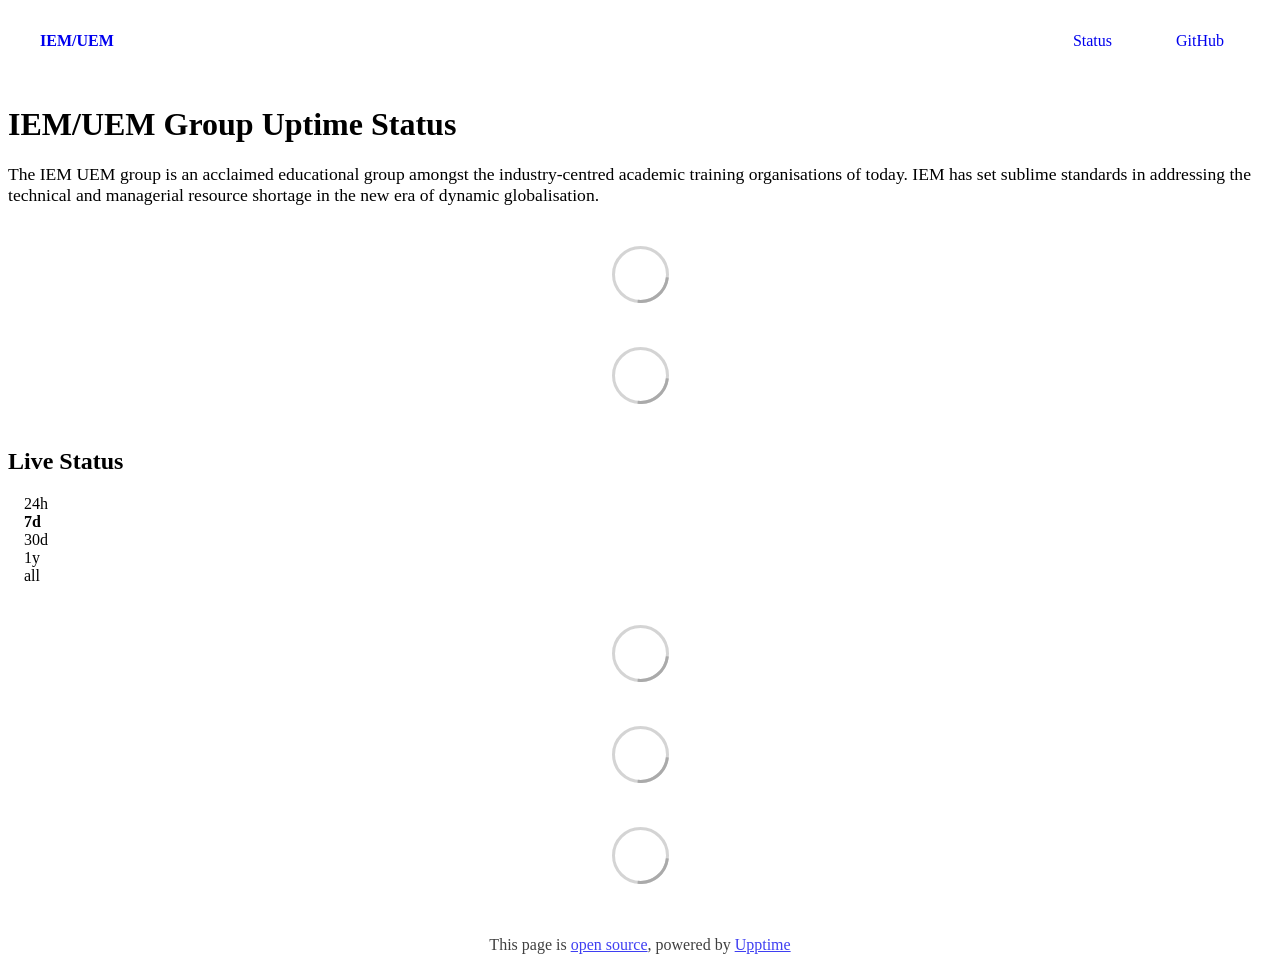
==== commit 2fa0e6ac: "deploy: 49a0b7c998e346c1e84590b26d2de828c779fc00" ====
--- a/index.html
+++ b/index.html
@@ -1,4 +1,4 @@
-<!DOCTYPE html> <html lang=en> <head> <meta charset=utf-8> <meta content="width=device-width,initial-scale=1" name=viewport> <meta content=#333333 name=theme-color> <base href=/ > <link href=manifest.json rel=manifest crossorigin=use-credentials> <script>__SAPPER__={baseUrl:"",preloaded:[void 0,{}]};if('serviceWorker' in navigator)navigator.serviceWorker.register('/service-worker.js');(function(){try{eval("async function x(){}");var main="/client/client.fbeaeaf5.js"}catch(e){main="/client/legacy/client.efa3b88b.js"};var s=document.createElement("script");try{new Function("if(0)import('')")();s.src=main;s.type="module";s.crossOrigin="use-credentials";}catch(e){s.src="/client/shimport@2.0.5.js";s.setAttribute("data-main",main);}document.head.appendChild(s);}());</script> <link href=client/client-31a52aa5.css rel=stylesheet><link href=client/createOctokit-a85f76c7.css rel=stylesheet><link href=client/index-b0b6455a.css rel=stylesheet> <title>IEM/UEM</title> <script>// If `prefers-color-scheme` is not supported, fall back to light mode.
+<!DOCTYPE html> <html lang=en> <head> <meta charset=utf-8> <meta content="width=device-width,initial-scale=1" name=viewport> <meta content=#333333 name=theme-color> <base href=/ > <link href=manifest.json rel=manifest crossorigin=use-credentials> <script>__SAPPER__={baseUrl:"",preloaded:[void 0,{}]};if('serviceWorker' in navigator)navigator.serviceWorker.register('/service-worker.js');(function(){try{eval("async function x(){}");var main="/client/client.fbeaeaf5.js"}catch(e){main="/client/legacy/client.b274e1be.js"};var s=document.createElement("script");try{new Function("if(0)import('')")();s.src=main;s.type="module";s.crossOrigin="use-credentials";}catch(e){s.src="/client/shimport@2.0.5.js";s.setAttribute("data-main",main);}document.head.appendChild(s);}());</script> <link href=client/client-31a52aa5.css rel=stylesheet><link href=client/createOctokit-a85f76c7.css rel=stylesheet><link href=client/index-b0b6455a.css rel=stylesheet> <title>IEM/UEM</title> <script>// If `prefers-color-scheme` is not supported, fall back to light mode.
       // In this case, light.css will be downloaded with `highest` priority.
       if (typeof window !== "undefined" && typeof document !== "undefined" && "matchMedia" in window && window.matchMedia('(prefers-color-scheme: dark)').media === 'not all') {
         document.documentElement.style.display = 'none';
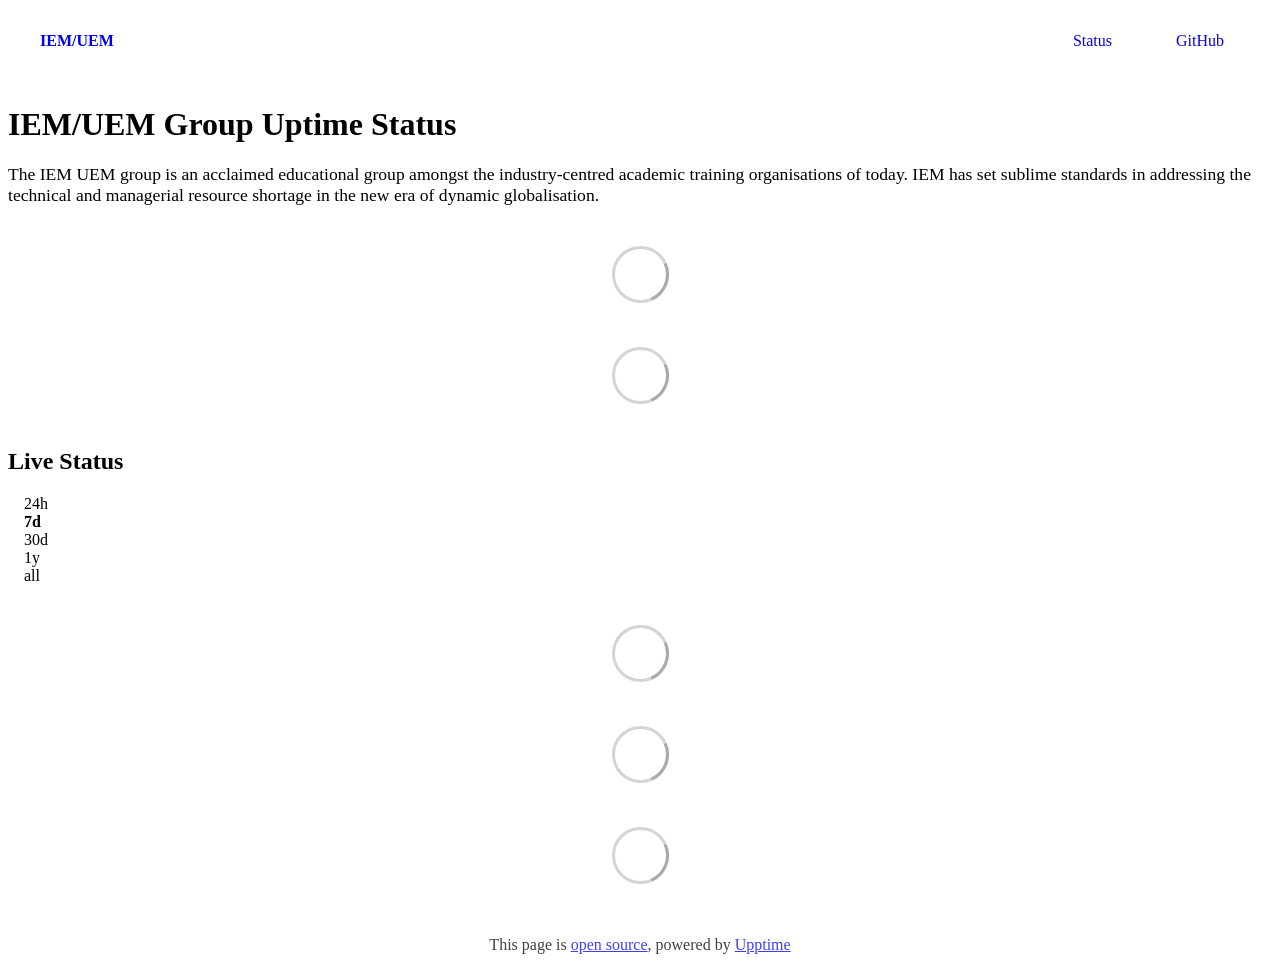
==== commit 0068b28c: "deploy: 55bbd0be3ebea9c597b974a0012ff604bcc71509" ====
--- a/index.html
+++ b/index.html
@@ -1,4 +1,4 @@
-<!DOCTYPE html> <html lang=en> <head> <meta charset=utf-8> <meta content="width=device-width,initial-scale=1" name=viewport> <meta content=#333333 name=theme-color> <base href=/ > <link href=manifest.json rel=manifest crossorigin=use-credentials> <script>__SAPPER__={baseUrl:"",preloaded:[void 0,{}]};if('serviceWorker' in navigator)navigator.serviceWorker.register('/service-worker.js');(function(){try{eval("async function x(){}");var main="/client/client.fbeaeaf5.js"}catch(e){main="/client/legacy/client.b274e1be.js"};var s=document.createElement("script");try{new Function("if(0)import('')")();s.src=main;s.type="module";s.crossOrigin="use-credentials";}catch(e){s.src="/client/shimport@2.0.5.js";s.setAttribute("data-main",main);}document.head.appendChild(s);}());</script> <link href=client/client-31a52aa5.css rel=stylesheet><link href=client/createOctokit-a85f76c7.css rel=stylesheet><link href=client/index-b0b6455a.css rel=stylesheet> <title>IEM/UEM</title> <script>// If `prefers-color-scheme` is not supported, fall back to light mode.
+<!DOCTYPE html> <html lang=en> <head> <meta charset=utf-8> <meta content="width=device-width,initial-scale=1" name=viewport> <meta content=#333333 name=theme-color> <base href=/ > <link href=manifest.json rel=manifest crossorigin=use-credentials> <script>__SAPPER__={baseUrl:"",preloaded:[void 0,{}]};if('serviceWorker' in navigator)navigator.serviceWorker.register('/service-worker.js');(function(){try{eval("async function x(){}");var main="/client/client.fbeaeaf5.js"}catch(e){main="/client/legacy/client.de6e7261.js"};var s=document.createElement("script");try{new Function("if(0)import('')")();s.src=main;s.type="module";s.crossOrigin="use-credentials";}catch(e){s.src="/client/shimport@2.0.5.js";s.setAttribute("data-main",main);}document.head.appendChild(s);}());</script> <link href=client/client-31a52aa5.css rel=stylesheet><link href=client/createOctokit-a85f76c7.css rel=stylesheet><link href=client/index-b0b6455a.css rel=stylesheet> <title>IEM/UEM</title> <script>// If `prefers-color-scheme` is not supported, fall back to light mode.
       // In this case, light.css will be downloaded with `highest` priority.
       if (typeof window !== "undefined" && typeof document !== "undefined" && "matchMedia" in window && window.matchMedia('(prefers-color-scheme: dark)').media === 'not all') {
         document.documentElement.style.display = 'none';
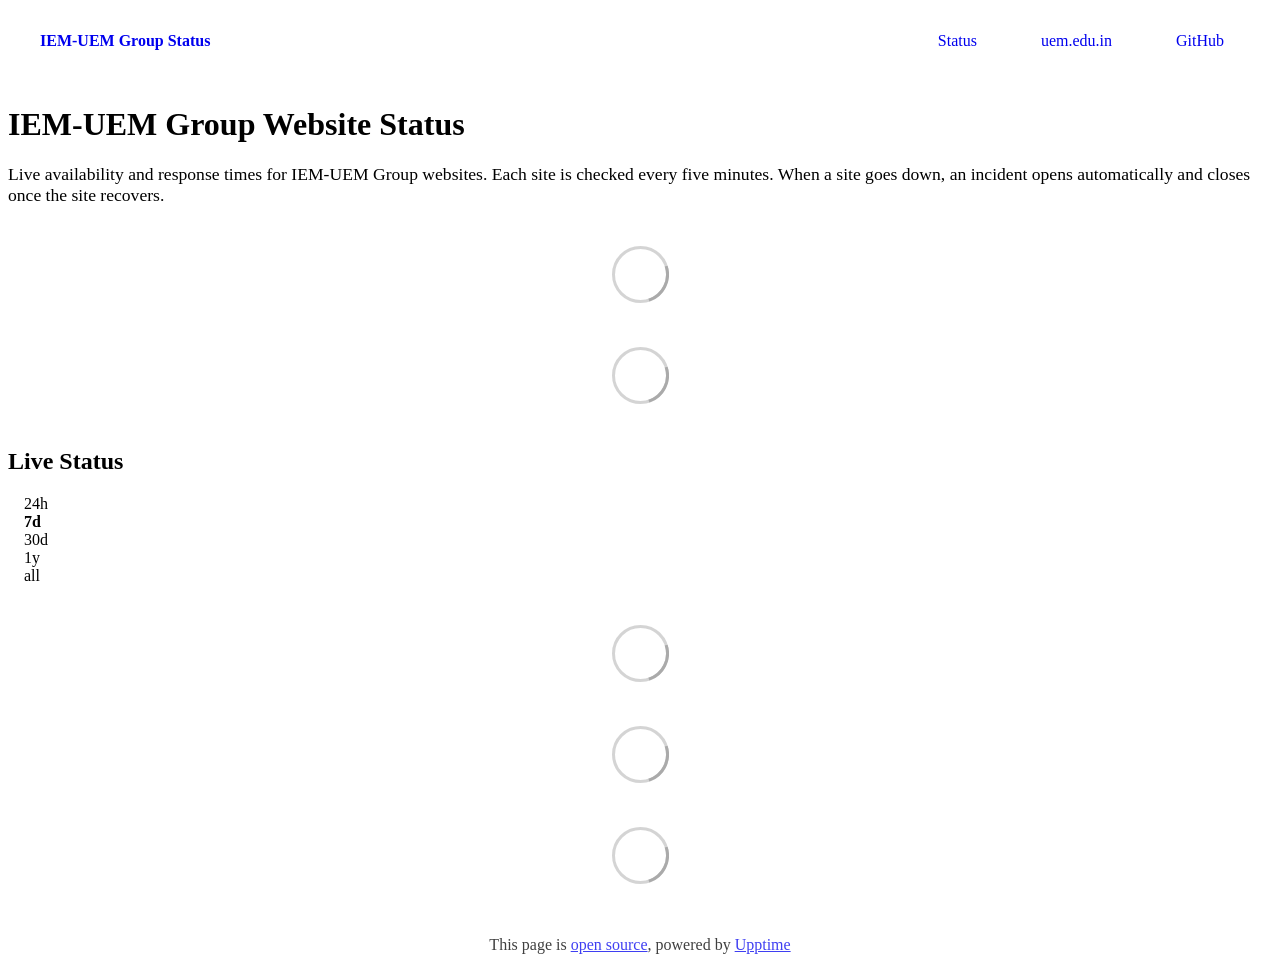
==== commit d9104dc7: "deploy: 8ae2adcef491bfd91caa931fd54b1381d07ed557" ====
--- a/index.html
+++ b/index.html
@@ -1,12 +1,4 @@
-<!DOCTYPE html> <html lang=en> <head> <meta charset=utf-8> <meta content="width=device-width,initial-scale=1" name=viewport> <meta content=#333333 name=theme-color> <base href=/ > <link href=manifest.json rel=manifest crossorigin=use-credentials> <script>__SAPPER__={baseUrl:"",preloaded:[void 0,{}]};if('serviceWorker' in navigator)navigator.serviceWorker.register('/service-worker.js');(function(){try{eval("async function x(){}");var main="/client/client.fbeaeaf5.js"}catch(e){main="/client/legacy/client.de6e7261.js"};var s=document.createElement("script");try{new Function("if(0)import('')")();s.src=main;s.type="module";s.crossOrigin="use-credentials";}catch(e){s.src="/client/shimport@2.0.5.js";s.setAttribute("data-main",main);}document.head.appendChild(s);}());</script> <link href=client/client-31a52aa5.css rel=stylesheet><link href=client/createOctokit-a85f76c7.css rel=stylesheet><link href=client/index-b0b6455a.css rel=stylesheet> <title>IEM/UEM</title> <script>// If `prefers-color-scheme` is not supported, fall back to light mode.
-      // In this case, light.css will be downloaded with `highest` priority.
-      if (typeof window !== "undefined" && typeof document !== "undefined" && "matchMedia" in window && window.matchMedia('(prefers-color-scheme: dark)').media === 'not all') {
-        document.documentElement.style.display = 'none';
-        document.head.insertAdjacentHTML(
-          'beforeend',
-          '<link rel="stylesheet" href={`${config.path}/themes/light.css`} onload="document.documentElement.style.display = \'\'">',
-        );
-      } </script> <link href=https://status.uem.edu.in/themes/light.css rel=stylesheet media=(prefers-color-scheme:light)> <link href=https://status.uem.edu.in/themes/dark.css rel=stylesheet media=(prefers-color-scheme:dark)><link href=https://status.uem.edu.in/global.css rel=stylesheet><link href=https://raw.githubusercontent.com/upptime/upptime/master/assets/upptime-icon.svg rel=icon type=image/svg><link href=/logo-192.png rel=icon type=image/png><meta content="noindex, nofollow" name=robots> <link href=/client/client.fbeaeaf5.js rel=modulepreload as=script crossorigin=use-credentials><link href=/client/client-31a52aa5.css rel=preload as=style><link href=/client/index.874c5445.js rel=modulepreload as=script crossorigin=use-credentials><link href=/client/createOctokit.226dc5da.js rel=modulepreload as=script crossorigin=use-credentials><link href=/client/inject_styles.803b7e80.js rel=modulepreload as=script crossorigin=use-credentials><link href=/client/createOctokit-a85f76c7.css rel=preload as=style><link href=/client/index-b0b6455a.css rel=preload as=style></head> <body> <div id=sapper> <nav class=svelte-a08hsz><div class="svelte-a08hsz container"><div><a href=https://status.uem.edu.in class="svelte-a08hsz logo"><img alt="" class=svelte-a08hsz src=https://uem.edu.in/app/themes/iem-group-new-wp-theme/resources/images/UEM-Logo.avif> <div>IEM/UEM</div></a></div> <ul class=svelte-a08hsz><li><a href=/ class=svelte-a08hsz target=_self aria-current=page>Status</a> <li><a href=https://github.com/UEM-Group-Websites/uptime-checker class=svelte-a08hsz target=_self>GitHub</a> </li> </ul></div> </nav> <main class=container> <header class=svelte-ngkazm><h1>IEM/UEM Group Uptime Status</h1> <p class="svelte-ngkazm lead">The IEM UEM group is an acclaimed educational group amongst the industry-centred academic training organisations of today. IEM has set sublime standards in addressing the technical and managerial resource shortage in the new era of dynamic globalisation.</header> <section class=svelte-8lnl4f><div class="svelte-68jxue loading"><svg class=svelte-68jxue height=38 stroke=#aaa width=38 xmlns=http://www.w3.org/2000/svg><g fill=none fill-rule=evenodd><g stroke-width=2 transform="translate(1 1)"><circle cx=18 cy=18 r=18 stroke-opacity=.5></circle><path d="M36 18c0-9.94-8.06-18-18-18"><animateTransform attributeName=transform dur=1s from="0 18 18" repeatCount=indefinite to="360 18 18" type=rotate></animateTransform></path></g></g></svg></div> </section> <section class=svelte-8lnl4f><div class="svelte-68jxue loading"><svg class=svelte-68jxue height=38 stroke=#aaa width=38 xmlns=http://www.w3.org/2000/svg><g fill=none fill-rule=evenodd><g stroke-width=2 transform="translate(1 1)"><circle cx=18 cy=18 r=18 stroke-opacity=.5></circle><path d="M36 18c0-9.94-8.06-18-18-18"><animateTransform attributeName=transform dur=1s from="0 18 18" repeatCount=indefinite to="360 18 18" type=rotate></animateTransform></path></g></g></svg></div> </section> <div class="svelte-fqsq6s f changed"><h2>Live Status</h2> <form class="svelte-fqsq6s f r"><div><input class=svelte-fqsq6s id=data_day name=d type=radio value=day><label class=svelte-fqsq6s for=data_day>24h</label></div> <div><input class=svelte-fqsq6s id=data_week name=d type=radio value=week checked><label class=svelte-fqsq6s for=data_week>7d</label></div> <div><input class=svelte-fqsq6s id=data_month name=d type=radio value=month><label class=svelte-fqsq6s for=data_month>30d</label></div> <div><input class=svelte-fqsq6s id=data_year name=d type=radio value=year><label class=svelte-fqsq6s for=data_year>1y</label></div> <div><input class=svelte-fqsq6s id=data_all name=d type=radio value=all><label class=svelte-fqsq6s for=data_all>all</label></div></form></div> <section class="svelte-fqsq6s live-status"><div class="svelte-68jxue loading"><svg class=svelte-68jxue height=38 stroke=#aaa width=38 xmlns=http://www.w3.org/2000/svg><g fill=none fill-rule=evenodd><g stroke-width=2 transform="translate(1 1)"><circle cx=18 cy=18 r=18 stroke-opacity=.5></circle><path d="M36 18c0-9.94-8.06-18-18-18"><animateTransform attributeName=transform dur=1s from="0 18 18" repeatCount=indefinite to="360 18 18" type=rotate></animateTransform></path></g></g></svg></div> </section> <section><div class="svelte-68jxue loading"><svg class=svelte-68jxue height=38 stroke=#aaa width=38 xmlns=http://www.w3.org/2000/svg><g fill=none fill-rule=evenodd><g stroke-width=2 transform="translate(1 1)"><circle cx=18 cy=18 r=18 stroke-opacity=.5></circle><path d="M36 18c0-9.94-8.06-18-18-18"><animateTransform attributeName=transform dur=1s from="0 18 18" repeatCount=indefinite to="360 18 18" type=rotate></animateTransform></path></g></g></svg></div> </section> <section><div class="svelte-68jxue loading"><svg class=svelte-68jxue height=38 stroke=#aaa width=38 xmlns=http://www.w3.org/2000/svg><g fill=none fill-rule=evenodd><g stroke-width=2 transform="translate(1 1)"><circle cx=18 cy=18 r=18 stroke-opacity=.5></circle><path d="M36 18c0-9.94-8.06-18-18-18"><animateTransform attributeName=transform dur=1s from="0 18 18" repeatCount=indefinite to="360 18 18" type=rotate></animateTransform></path></g></g></svg></div></section></main> <footer class=svelte-jbr799><p>This page is <a href=https://github.com/UEM-Group-Websites/uptime-checker>open source</a>, powered by <a href=https://upptime.js.org>Upptime</a></p> </footer></div> <script> try {
+<!DOCTYPE html> <html lang=en> <head> <meta charset=utf-8> <meta content="width=device-width,initial-scale=1" name=viewport> <meta content=#333333 name=theme-color> <base href=/ > <link href=manifest.json rel=manifest crossorigin=use-credentials> <script>__SAPPER__={baseUrl:"",preloaded:[void 0,{}]};if('serviceWorker' in navigator)navigator.serviceWorker.register('/service-worker.js');(function(){try{eval("async function x(){}");var main="/client/client.ca108d8b.js"}catch(e){main="/client/legacy/client.bac415af.js"};var s=document.createElement("script");try{new Function("if(0)import('')")();s.src=main;s.type="module";s.crossOrigin="use-credentials";}catch(e){s.src="/client/shimport@2.0.5.js";s.setAttribute("data-main",main);}document.head.appendChild(s);}());</script> <link href=client/client-31a52aa5.css rel=stylesheet><link href=client/createOctokit-a85f76c7.css rel=stylesheet><link href=client/index-b0b6455a.css rel=stylesheet> <title>IEM-UEM Group Status</title><link href=https://status.uem.edu.in/uem-theme.css rel=stylesheet><link href=https://status.uem.edu.in/global.css rel=stylesheet><link href=https://status.uem.edu.in/uem-favicon.webp rel=icon type=image/svg><link href=https://status.uem.edu.in/uem-favicon.webp rel=icon type=image/png><link href="https://fonts.googleapis.com/css2?family=IBM+Plex+Sans:wght@400;500;600;700&family=IBM+Plex+Serif:wght@500;600;700&display=swap" rel=stylesheet><meta content="noindex, nofollow, noarchive, nosnippet, noimageindex" name=robots><meta content="noindex, nofollow, noarchive, nosnippet, noimageindex" name=googlebot> <link href=/client/client.ca108d8b.js rel=modulepreload as=script crossorigin=use-credentials><link href=/client/client-31a52aa5.css rel=preload as=style><link href=/client/index.f8c14c78.js rel=modulepreload as=script crossorigin=use-credentials><link href=/client/createOctokit.e5053c3c.js rel=modulepreload as=script crossorigin=use-credentials><link href=/client/inject_styles.803b7e80.js rel=modulepreload as=script crossorigin=use-credentials><link href=/client/createOctokit-a85f76c7.css rel=preload as=style><link href=/client/index-b0b6455a.css rel=preload as=style></head> <body> <div id=sapper> <nav class=svelte-a08hsz><div class="svelte-a08hsz container"><div><a href=/ class="svelte-a08hsz logo"><img alt="" class=svelte-a08hsz src=https://status.uem.edu.in/uem-logo.webp> <div>IEM-UEM Group Status</div></a></div> <ul class=svelte-a08hsz><li><a href=/ class=svelte-a08hsz target=_self aria-current=page>Status</a> <li><a href=https://uem.edu.in class=svelte-a08hsz target=_self>uem.edu.in</a> <li><a href=https://github.com/UEM-Group-Websites/uptime-checker class=svelte-a08hsz target=_self>GitHub</a> </li> </ul></div> </nav> <main class=container> <header class=svelte-ngkazm><h1>IEM-UEM Group Website Status</h1> <p class="svelte-ngkazm lead">Live availability and response times for IEM-UEM Group websites. Each site is checked every five minutes. When a site goes down, an incident opens automatically and closes once the site recovers.</header> <section class=svelte-8lnl4f><div class="svelte-68jxue loading"><svg class=svelte-68jxue height=38 stroke=#aaa width=38 xmlns=http://www.w3.org/2000/svg><g fill=none fill-rule=evenodd><g stroke-width=2 transform="translate(1 1)"><circle cx=18 cy=18 r=18 stroke-opacity=.5></circle><path d="M36 18c0-9.94-8.06-18-18-18"><animateTransform attributeName=transform dur=1s from="0 18 18" repeatCount=indefinite to="360 18 18" type=rotate></animateTransform></path></g></g></svg></div> </section> <section class=svelte-8lnl4f><div class="svelte-68jxue loading"><svg class=svelte-68jxue height=38 stroke=#aaa width=38 xmlns=http://www.w3.org/2000/svg><g fill=none fill-rule=evenodd><g stroke-width=2 transform="translate(1 1)"><circle cx=18 cy=18 r=18 stroke-opacity=.5></circle><path d="M36 18c0-9.94-8.06-18-18-18"><animateTransform attributeName=transform dur=1s from="0 18 18" repeatCount=indefinite to="360 18 18" type=rotate></animateTransform></path></g></g></svg></div> </section> <div class="svelte-fqsq6s f changed"><h2>Live Status</h2> <form class="svelte-fqsq6s f r"><div><input class=svelte-fqsq6s id=data_day name=d type=radio value=day><label class=svelte-fqsq6s for=data_day>24h</label></div> <div><input class=svelte-fqsq6s id=data_week name=d type=radio value=week checked><label class=svelte-fqsq6s for=data_week>7d</label></div> <div><input class=svelte-fqsq6s id=data_month name=d type=radio value=month><label class=svelte-fqsq6s for=data_month>30d</label></div> <div><input class=svelte-fqsq6s id=data_year name=d type=radio value=year><label class=svelte-fqsq6s for=data_year>1y</label></div> <div><input class=svelte-fqsq6s id=data_all name=d type=radio value=all><label class=svelte-fqsq6s for=data_all>all</label></div></form></div> <section class="svelte-fqsq6s live-status"><div class="svelte-68jxue loading"><svg class=svelte-68jxue height=38 stroke=#aaa width=38 xmlns=http://www.w3.org/2000/svg><g fill=none fill-rule=evenodd><g stroke-width=2 transform="translate(1 1)"><circle cx=18 cy=18 r=18 stroke-opacity=.5></circle><path d="M36 18c0-9.94-8.06-18-18-18"><animateTransform attributeName=transform dur=1s from="0 18 18" repeatCount=indefinite to="360 18 18" type=rotate></animateTransform></path></g></g></svg></div> </section> <section><div class="svelte-68jxue loading"><svg class=svelte-68jxue height=38 stroke=#aaa width=38 xmlns=http://www.w3.org/2000/svg><g fill=none fill-rule=evenodd><g stroke-width=2 transform="translate(1 1)"><circle cx=18 cy=18 r=18 stroke-opacity=.5></circle><path d="M36 18c0-9.94-8.06-18-18-18"><animateTransform attributeName=transform dur=1s from="0 18 18" repeatCount=indefinite to="360 18 18" type=rotate></animateTransform></path></g></g></svg></div> </section> <section><div class="svelte-68jxue loading"><svg class=svelte-68jxue height=38 stroke=#aaa width=38 xmlns=http://www.w3.org/2000/svg><g fill=none fill-rule=evenodd><g stroke-width=2 transform="translate(1 1)"><circle cx=18 cy=18 r=18 stroke-opacity=.5></circle><path d="M36 18c0-9.94-8.06-18-18-18"><animateTransform attributeName=transform dur=1s from="0 18 18" repeatCount=indefinite to="360 18 18" type=rotate></animateTransform></path></g></g></svg></div></section></main> <footer class=svelte-jbr799><p>This page is <a href=https://github.com/UEM-Group-Websites/uptime-checker>open source</a>, powered by <a href=https://upptime.js.org>Upptime</a></p> </footer></div> <script> try {
         if (typeof window !== "undefined" && window.navigator && navigator.serviceWorker) {
           navigator.serviceWorker.getRegistrations().then(function (registrations) {
             for (let registration of registrations) {
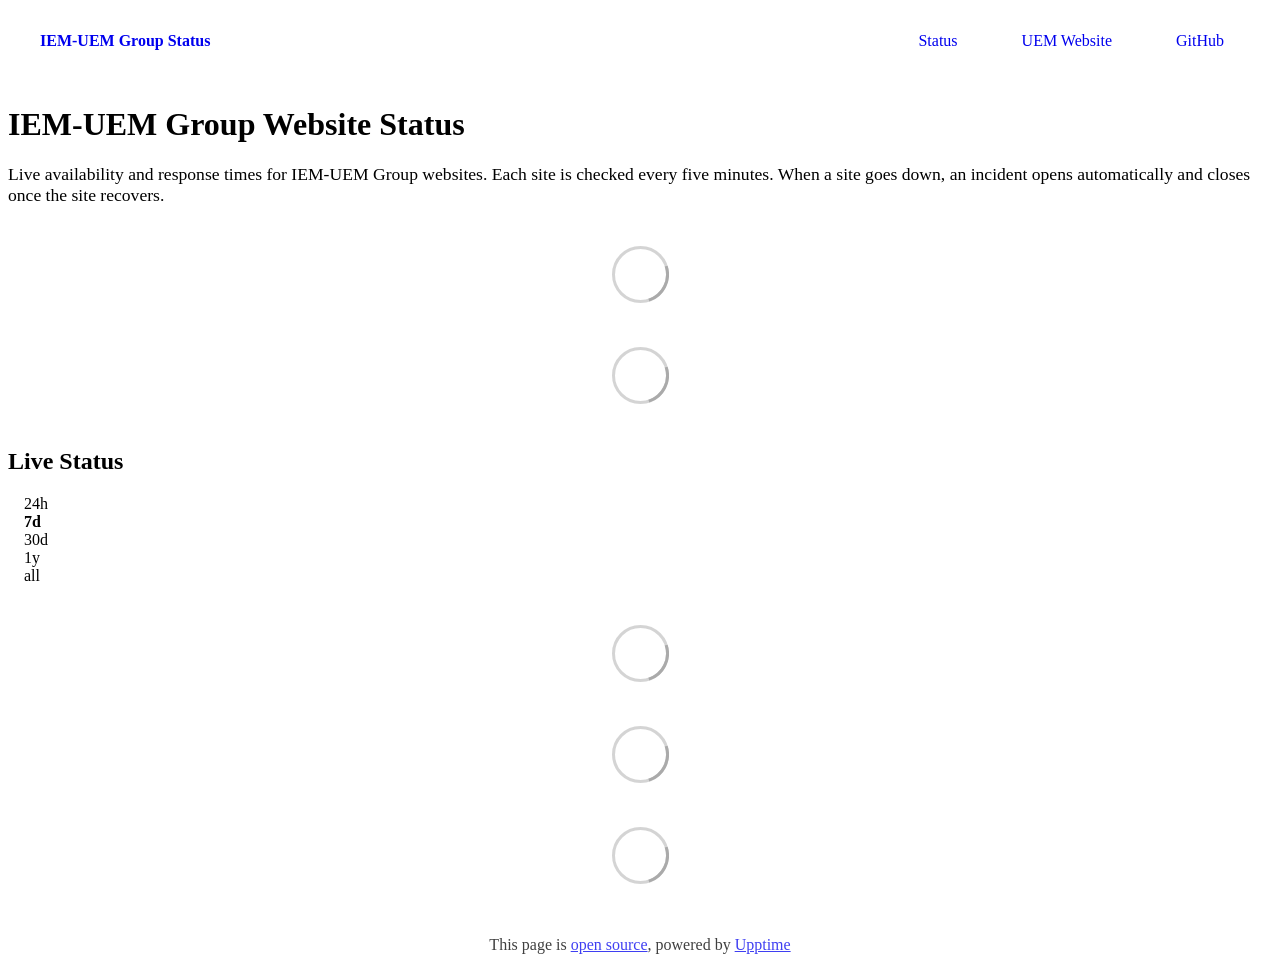
==== commit edd1f35b: "deploy: e0ab4089793103d5408f3b34218eb92ca9a59eaf" ====
--- a/index.html
+++ b/index.html
@@ -1,4 +1,4 @@
-<!DOCTYPE html> <html lang=en> <head> <meta charset=utf-8> <meta content="width=device-width,initial-scale=1" name=viewport> <meta content=#333333 name=theme-color> <base href=/ > <link href=manifest.json rel=manifest crossorigin=use-credentials> <script>__SAPPER__={baseUrl:"",preloaded:[void 0,{}]};if('serviceWorker' in navigator)navigator.serviceWorker.register('/service-worker.js');(function(){try{eval("async function x(){}");var main="/client/client.ca108d8b.js"}catch(e){main="/client/legacy/client.bac415af.js"};var s=document.createElement("script");try{new Function("if(0)import('')")();s.src=main;s.type="module";s.crossOrigin="use-credentials";}catch(e){s.src="/client/shimport@2.0.5.js";s.setAttribute("data-main",main);}document.head.appendChild(s);}());</script> <link href=client/client-31a52aa5.css rel=stylesheet><link href=client/createOctokit-a85f76c7.css rel=stylesheet><link href=client/index-b0b6455a.css rel=stylesheet> <title>IEM-UEM Group Status</title><link href=https://status.uem.edu.in/uem-theme.css rel=stylesheet><link href=https://status.uem.edu.in/global.css rel=stylesheet><link href=https://status.uem.edu.in/uem-favicon.webp rel=icon type=image/svg><link href=https://status.uem.edu.in/uem-favicon.webp rel=icon type=image/png><link href="https://fonts.googleapis.com/css2?family=IBM+Plex+Sans:wght@400;500;600;700&family=IBM+Plex+Serif:wght@500;600;700&display=swap" rel=stylesheet><meta content="noindex, nofollow, noarchive, nosnippet, noimageindex" name=robots><meta content="noindex, nofollow, noarchive, nosnippet, noimageindex" name=googlebot> <link href=/client/client.ca108d8b.js rel=modulepreload as=script crossorigin=use-credentials><link href=/client/client-31a52aa5.css rel=preload as=style><link href=/client/index.f8c14c78.js rel=modulepreload as=script crossorigin=use-credentials><link href=/client/createOctokit.e5053c3c.js rel=modulepreload as=script crossorigin=use-credentials><link href=/client/inject_styles.803b7e80.js rel=modulepreload as=script crossorigin=use-credentials><link href=/client/createOctokit-a85f76c7.css rel=preload as=style><link href=/client/index-b0b6455a.css rel=preload as=style></head> <body> <div id=sapper> <nav class=svelte-a08hsz><div class="svelte-a08hsz container"><div><a href=/ class="svelte-a08hsz logo"><img alt="" class=svelte-a08hsz src=https://status.uem.edu.in/uem-logo.webp> <div>IEM-UEM Group Status</div></a></div> <ul class=svelte-a08hsz><li><a href=/ class=svelte-a08hsz target=_self aria-current=page>Status</a> <li><a href=https://uem.edu.in class=svelte-a08hsz target=_self>uem.edu.in</a> <li><a href=https://github.com/UEM-Group-Websites/uptime-checker class=svelte-a08hsz target=_self>GitHub</a> </li> </ul></div> </nav> <main class=container> <header class=svelte-ngkazm><h1>IEM-UEM Group Website Status</h1> <p class="svelte-ngkazm lead">Live availability and response times for IEM-UEM Group websites. Each site is checked every five minutes. When a site goes down, an incident opens automatically and closes once the site recovers.</header> <section class=svelte-8lnl4f><div class="svelte-68jxue loading"><svg class=svelte-68jxue height=38 stroke=#aaa width=38 xmlns=http://www.w3.org/2000/svg><g fill=none fill-rule=evenodd><g stroke-width=2 transform="translate(1 1)"><circle cx=18 cy=18 r=18 stroke-opacity=.5></circle><path d="M36 18c0-9.94-8.06-18-18-18"><animateTransform attributeName=transform dur=1s from="0 18 18" repeatCount=indefinite to="360 18 18" type=rotate></animateTransform></path></g></g></svg></div> </section> <section class=svelte-8lnl4f><div class="svelte-68jxue loading"><svg class=svelte-68jxue height=38 stroke=#aaa width=38 xmlns=http://www.w3.org/2000/svg><g fill=none fill-rule=evenodd><g stroke-width=2 transform="translate(1 1)"><circle cx=18 cy=18 r=18 stroke-opacity=.5></circle><path d="M36 18c0-9.94-8.06-18-18-18"><animateTransform attributeName=transform dur=1s from="0 18 18" repeatCount=indefinite to="360 18 18" type=rotate></animateTransform></path></g></g></svg></div> </section> <div class="svelte-fqsq6s f changed"><h2>Live Status</h2> <form class="svelte-fqsq6s f r"><div><input class=svelte-fqsq6s id=data_day name=d type=radio value=day><label class=svelte-fqsq6s for=data_day>24h</label></div> <div><input class=svelte-fqsq6s id=data_week name=d type=radio value=week checked><label class=svelte-fqsq6s for=data_week>7d</label></div> <div><input class=svelte-fqsq6s id=data_month name=d type=radio value=month><label class=svelte-fqsq6s for=data_month>30d</label></div> <div><input class=svelte-fqsq6s id=data_year name=d type=radio value=year><label class=svelte-fqsq6s for=data_year>1y</label></div> <div><input class=svelte-fqsq6s id=data_all name=d type=radio value=all><label class=svelte-fqsq6s for=data_all>all</label></div></form></div> <section class="svelte-fqsq6s live-status"><div class="svelte-68jxue loading"><svg class=svelte-68jxue height=38 stroke=#aaa width=38 xmlns=http://www.w3.org/2000/svg><g fill=none fill-rule=evenodd><g stroke-width=2 transform="translate(1 1)"><circle cx=18 cy=18 r=18 stroke-opacity=.5></circle><path d="M36 18c0-9.94-8.06-18-18-18"><animateTransform attributeName=transform dur=1s from="0 18 18" repeatCount=indefinite to="360 18 18" type=rotate></animateTransform></path></g></g></svg></div> </section> <section><div class="svelte-68jxue loading"><svg class=svelte-68jxue height=38 stroke=#aaa width=38 xmlns=http://www.w3.org/2000/svg><g fill=none fill-rule=evenodd><g stroke-width=2 transform="translate(1 1)"><circle cx=18 cy=18 r=18 stroke-opacity=.5></circle><path d="M36 18c0-9.94-8.06-18-18-18"><animateTransform attributeName=transform dur=1s from="0 18 18" repeatCount=indefinite to="360 18 18" type=rotate></animateTransform></path></g></g></svg></div> </section> <section><div class="svelte-68jxue loading"><svg class=svelte-68jxue height=38 stroke=#aaa width=38 xmlns=http://www.w3.org/2000/svg><g fill=none fill-rule=evenodd><g stroke-width=2 transform="translate(1 1)"><circle cx=18 cy=18 r=18 stroke-opacity=.5></circle><path d="M36 18c0-9.94-8.06-18-18-18"><animateTransform attributeName=transform dur=1s from="0 18 18" repeatCount=indefinite to="360 18 18" type=rotate></animateTransform></path></g></g></svg></div></section></main> <footer class=svelte-jbr799><p>This page is <a href=https://github.com/UEM-Group-Websites/uptime-checker>open source</a>, powered by <a href=https://upptime.js.org>Upptime</a></p> </footer></div> <script> try {
+<!DOCTYPE html> <html lang=en> <head> <meta charset=utf-8> <meta content="width=device-width,initial-scale=1" name=viewport> <meta content=#333333 name=theme-color> <base href=/ > <link href=manifest.json rel=manifest crossorigin=use-credentials> <script>__SAPPER__={baseUrl:"",preloaded:[void 0,{}]};if('serviceWorker' in navigator)navigator.serviceWorker.register('/service-worker.js');(function(){try{eval("async function x(){}");var main="/client/client.2256edc0.js"}catch(e){main="/client/legacy/client.2d67b10b.js"};var s=document.createElement("script");try{new Function("if(0)import('')")();s.src=main;s.type="module";s.crossOrigin="use-credentials";}catch(e){s.src="/client/shimport@2.0.5.js";s.setAttribute("data-main",main);}document.head.appendChild(s);}());</script> <link href=client/client-31a52aa5.css rel=stylesheet><link href=client/createOctokit-a85f76c7.css rel=stylesheet><link href=client/index-b0b6455a.css rel=stylesheet> <title>IEM-UEM Group Status</title><link href=https://status.uem.edu.in/uem-theme.css rel=stylesheet><link href=https://status.uem.edu.in/global.css rel=stylesheet><link href=https://status.uem.edu.in/uem-favicon.webp rel=icon type=image/svg><link href=https://status.uem.edu.in/uem-favicon.webp rel=icon type=image/png><script async defer src=https://status.uem.edu.in/uem-theme.js></script><link href="https://fonts.googleapis.com/css2?family=IBM+Plex+Sans:wght@400;500;600;700&family=IBM+Plex+Serif:wght@500;600;700&display=swap" rel=stylesheet><meta content="noindex, nofollow, noarchive, nosnippet, noimageindex" name=robots><meta content="noindex, nofollow, noarchive, nosnippet, noimageindex" name=googlebot><script>try{var t=localStorage.getItem("uem-theme");if(t==="light"||t==="dark")document.documentElement.setAttribute("data-theme",t)}catch(e){}</script> <link href=/client/client.2256edc0.js rel=modulepreload as=script crossorigin=use-credentials><link href=/client/client-31a52aa5.css rel=preload as=style><link href=/client/index.4bf48aaa.js rel=modulepreload as=script crossorigin=use-credentials><link href=/client/createOctokit.ad9e8a04.js rel=modulepreload as=script crossorigin=use-credentials><link href=/client/inject_styles.803b7e80.js rel=modulepreload as=script crossorigin=use-credentials><link href=/client/createOctokit-a85f76c7.css rel=preload as=style><link href=/client/index-b0b6455a.css rel=preload as=style></head> <body> <div id=sapper> <nav class=svelte-a08hsz><div class="svelte-a08hsz container"><div><a href=/ class="svelte-a08hsz logo"><img alt="" class=svelte-a08hsz src=https://status.uem.edu.in/uem-logo.webp> <div>IEM-UEM Group Status</div></a></div> <ul class=svelte-a08hsz><li><a href=/ class=svelte-a08hsz target=_self aria-current=page>Status</a> <li><a href=https://uem.edu.in class=svelte-a08hsz target=_self>UEM Website</a> <li><a href=https://github.com/UEM-Group-Websites/uptime-checker class=svelte-a08hsz target=_self>GitHub</a> </li> </ul></div> </nav> <main class=container> <header class=svelte-ngkazm><h1>IEM-UEM Group Website Status</h1> <p class="svelte-ngkazm lead">Live availability and response times for IEM-UEM Group websites. Each site is checked every five minutes. When a site goes down, an incident opens automatically and closes once the site recovers.</header> <section class=svelte-8lnl4f><div class="svelte-68jxue loading"><svg class=svelte-68jxue height=38 stroke=#aaa width=38 xmlns=http://www.w3.org/2000/svg><g fill=none fill-rule=evenodd><g stroke-width=2 transform="translate(1 1)"><circle cx=18 cy=18 r=18 stroke-opacity=.5></circle><path d="M36 18c0-9.94-8.06-18-18-18"><animateTransform attributeName=transform dur=1s from="0 18 18" repeatCount=indefinite to="360 18 18" type=rotate></animateTransform></path></g></g></svg></div> </section> <section class=svelte-8lnl4f><div class="svelte-68jxue loading"><svg class=svelte-68jxue height=38 stroke=#aaa width=38 xmlns=http://www.w3.org/2000/svg><g fill=none fill-rule=evenodd><g stroke-width=2 transform="translate(1 1)"><circle cx=18 cy=18 r=18 stroke-opacity=.5></circle><path d="M36 18c0-9.94-8.06-18-18-18"><animateTransform attributeName=transform dur=1s from="0 18 18" repeatCount=indefinite to="360 18 18" type=rotate></animateTransform></path></g></g></svg></div> </section> <div class="svelte-fqsq6s f changed"><h2>Live Status</h2> <form class="svelte-fqsq6s f r"><div><input class=svelte-fqsq6s id=data_day name=d type=radio value=day><label class=svelte-fqsq6s for=data_day>24h</label></div> <div><input class=svelte-fqsq6s id=data_week name=d type=radio value=week checked><label class=svelte-fqsq6s for=data_week>7d</label></div> <div><input class=svelte-fqsq6s id=data_month name=d type=radio value=month><label class=svelte-fqsq6s for=data_month>30d</label></div> <div><input class=svelte-fqsq6s id=data_year name=d type=radio value=year><label class=svelte-fqsq6s for=data_year>1y</label></div> <div><input class=svelte-fqsq6s id=data_all name=d type=radio value=all><label class=svelte-fqsq6s for=data_all>all</label></div></form></div> <section class="svelte-fqsq6s live-status"><div class="svelte-68jxue loading"><svg class=svelte-68jxue height=38 stroke=#aaa width=38 xmlns=http://www.w3.org/2000/svg><g fill=none fill-rule=evenodd><g stroke-width=2 transform="translate(1 1)"><circle cx=18 cy=18 r=18 stroke-opacity=.5></circle><path d="M36 18c0-9.94-8.06-18-18-18"><animateTransform attributeName=transform dur=1s from="0 18 18" repeatCount=indefinite to="360 18 18" type=rotate></animateTransform></path></g></g></svg></div> </section> <section><div class="svelte-68jxue loading"><svg class=svelte-68jxue height=38 stroke=#aaa width=38 xmlns=http://www.w3.org/2000/svg><g fill=none fill-rule=evenodd><g stroke-width=2 transform="translate(1 1)"><circle cx=18 cy=18 r=18 stroke-opacity=.5></circle><path d="M36 18c0-9.94-8.06-18-18-18"><animateTransform attributeName=transform dur=1s from="0 18 18" repeatCount=indefinite to="360 18 18" type=rotate></animateTransform></path></g></g></svg></div> </section> <section><div class="svelte-68jxue loading"><svg class=svelte-68jxue height=38 stroke=#aaa width=38 xmlns=http://www.w3.org/2000/svg><g fill=none fill-rule=evenodd><g stroke-width=2 transform="translate(1 1)"><circle cx=18 cy=18 r=18 stroke-opacity=.5></circle><path d="M36 18c0-9.94-8.06-18-18-18"><animateTransform attributeName=transform dur=1s from="0 18 18" repeatCount=indefinite to="360 18 18" type=rotate></animateTransform></path></g></g></svg></div></section></main> <footer class=svelte-jbr799><p>This page is <a href=https://github.com/UEM-Group-Websites/uptime-checker>open source</a>, powered by <a href=https://upptime.js.org>Upptime</a></p> </footer></div> <script> try {
         if (typeof window !== "undefined" && window.navigator && navigator.serviceWorker) {
           navigator.serviceWorker.getRegistrations().then(function (registrations) {
             for (let registration of registrations) {
